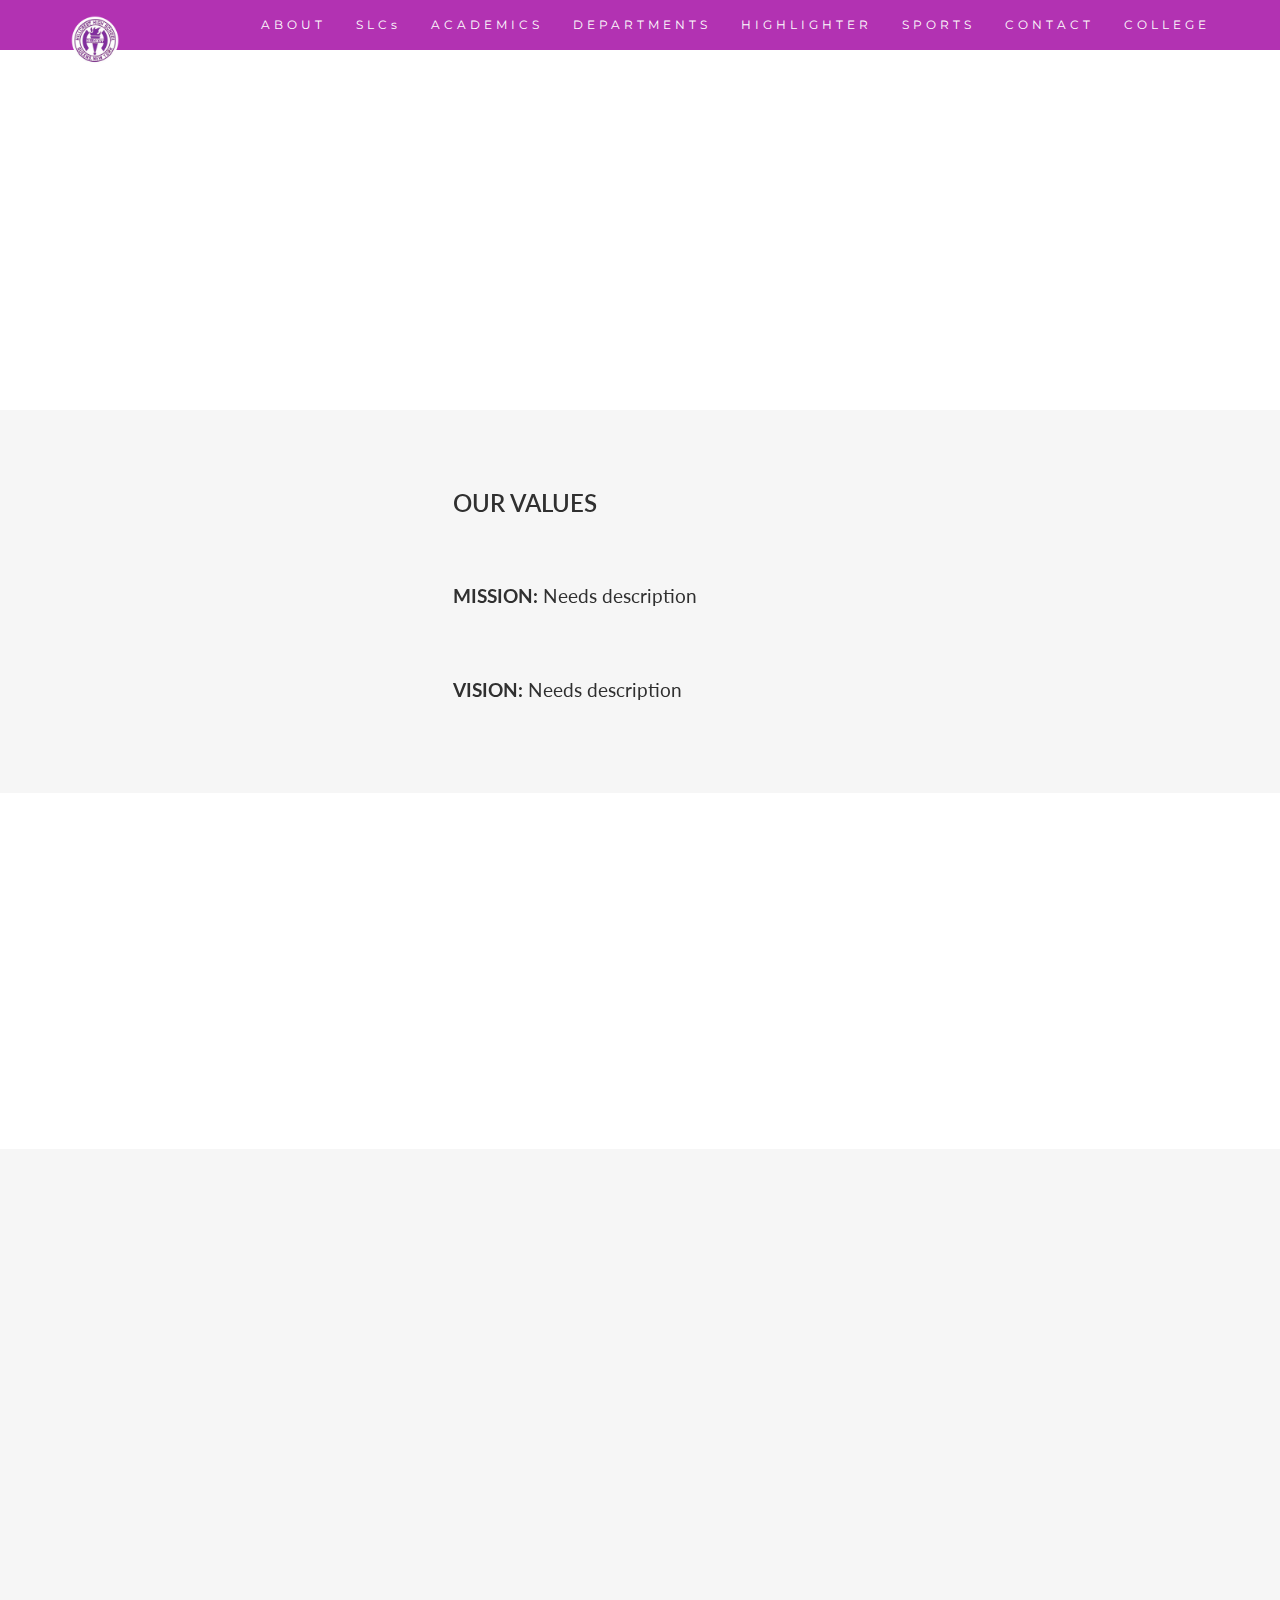
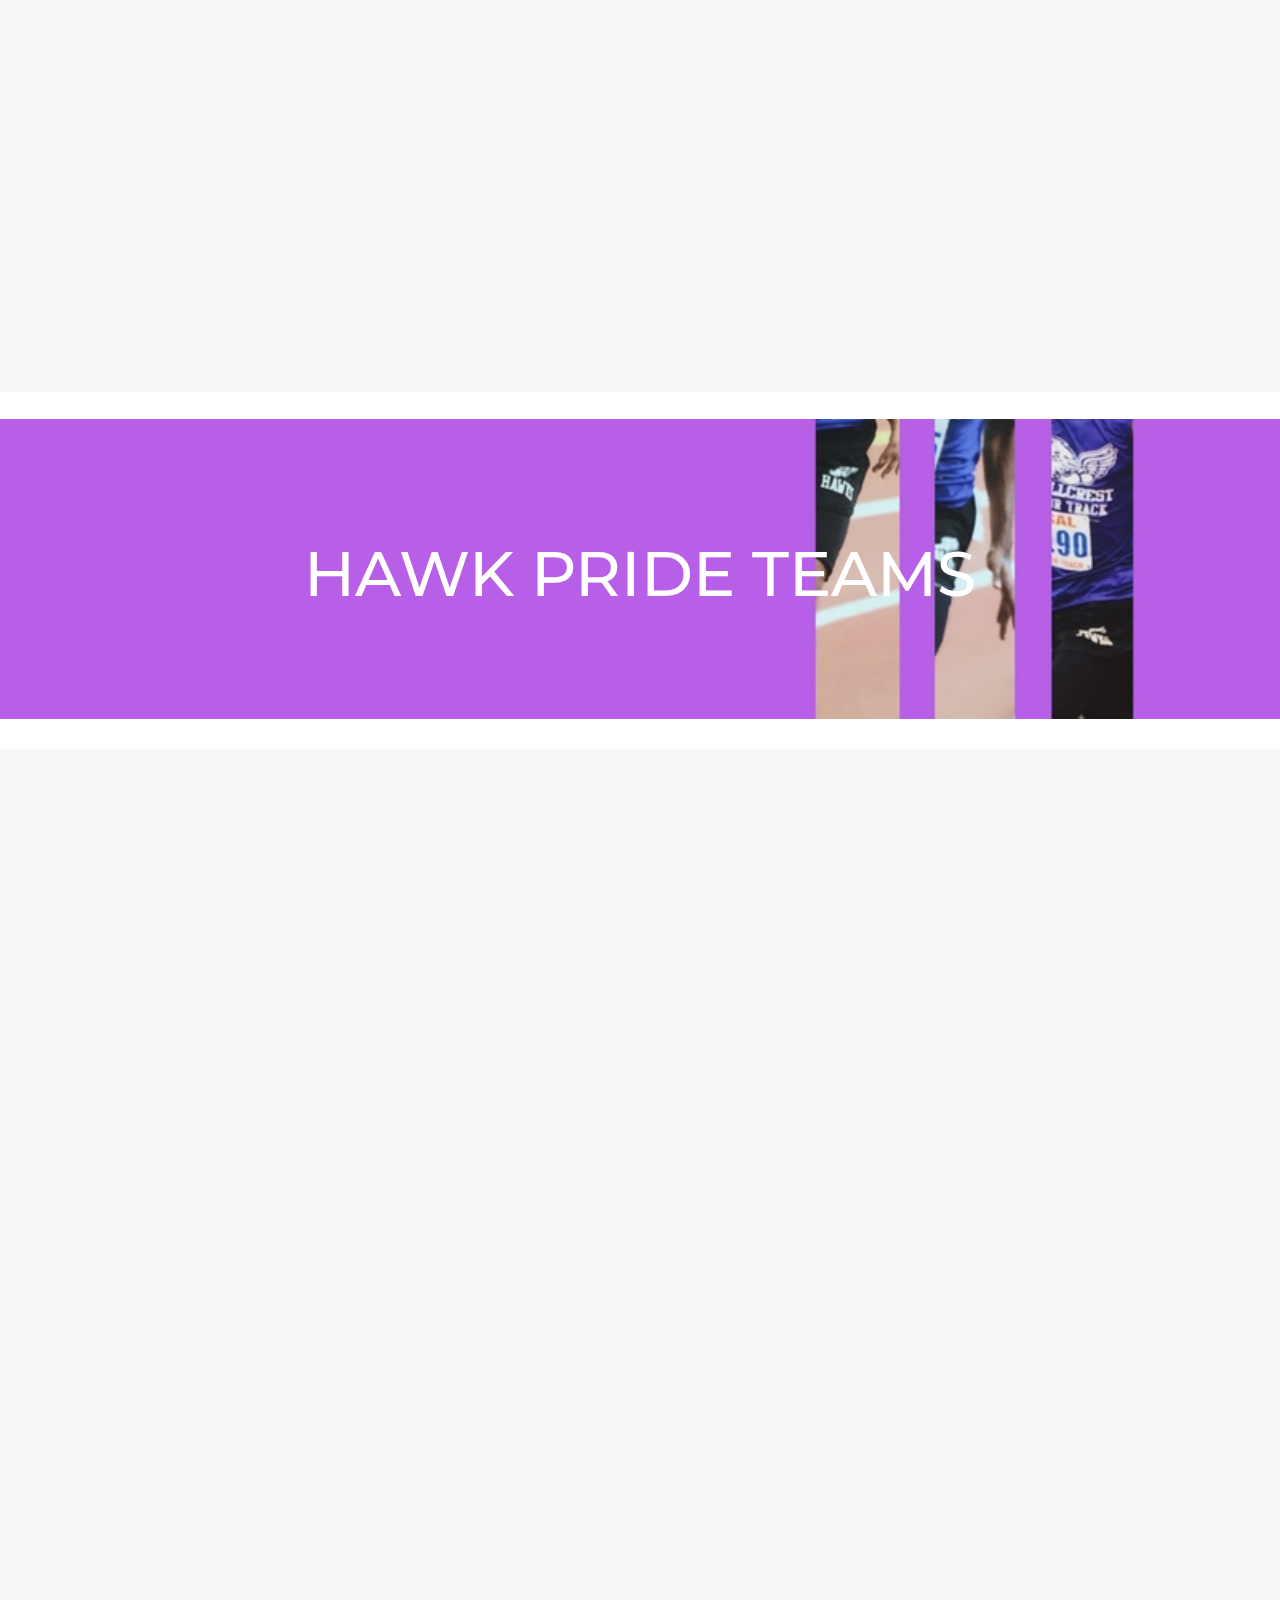
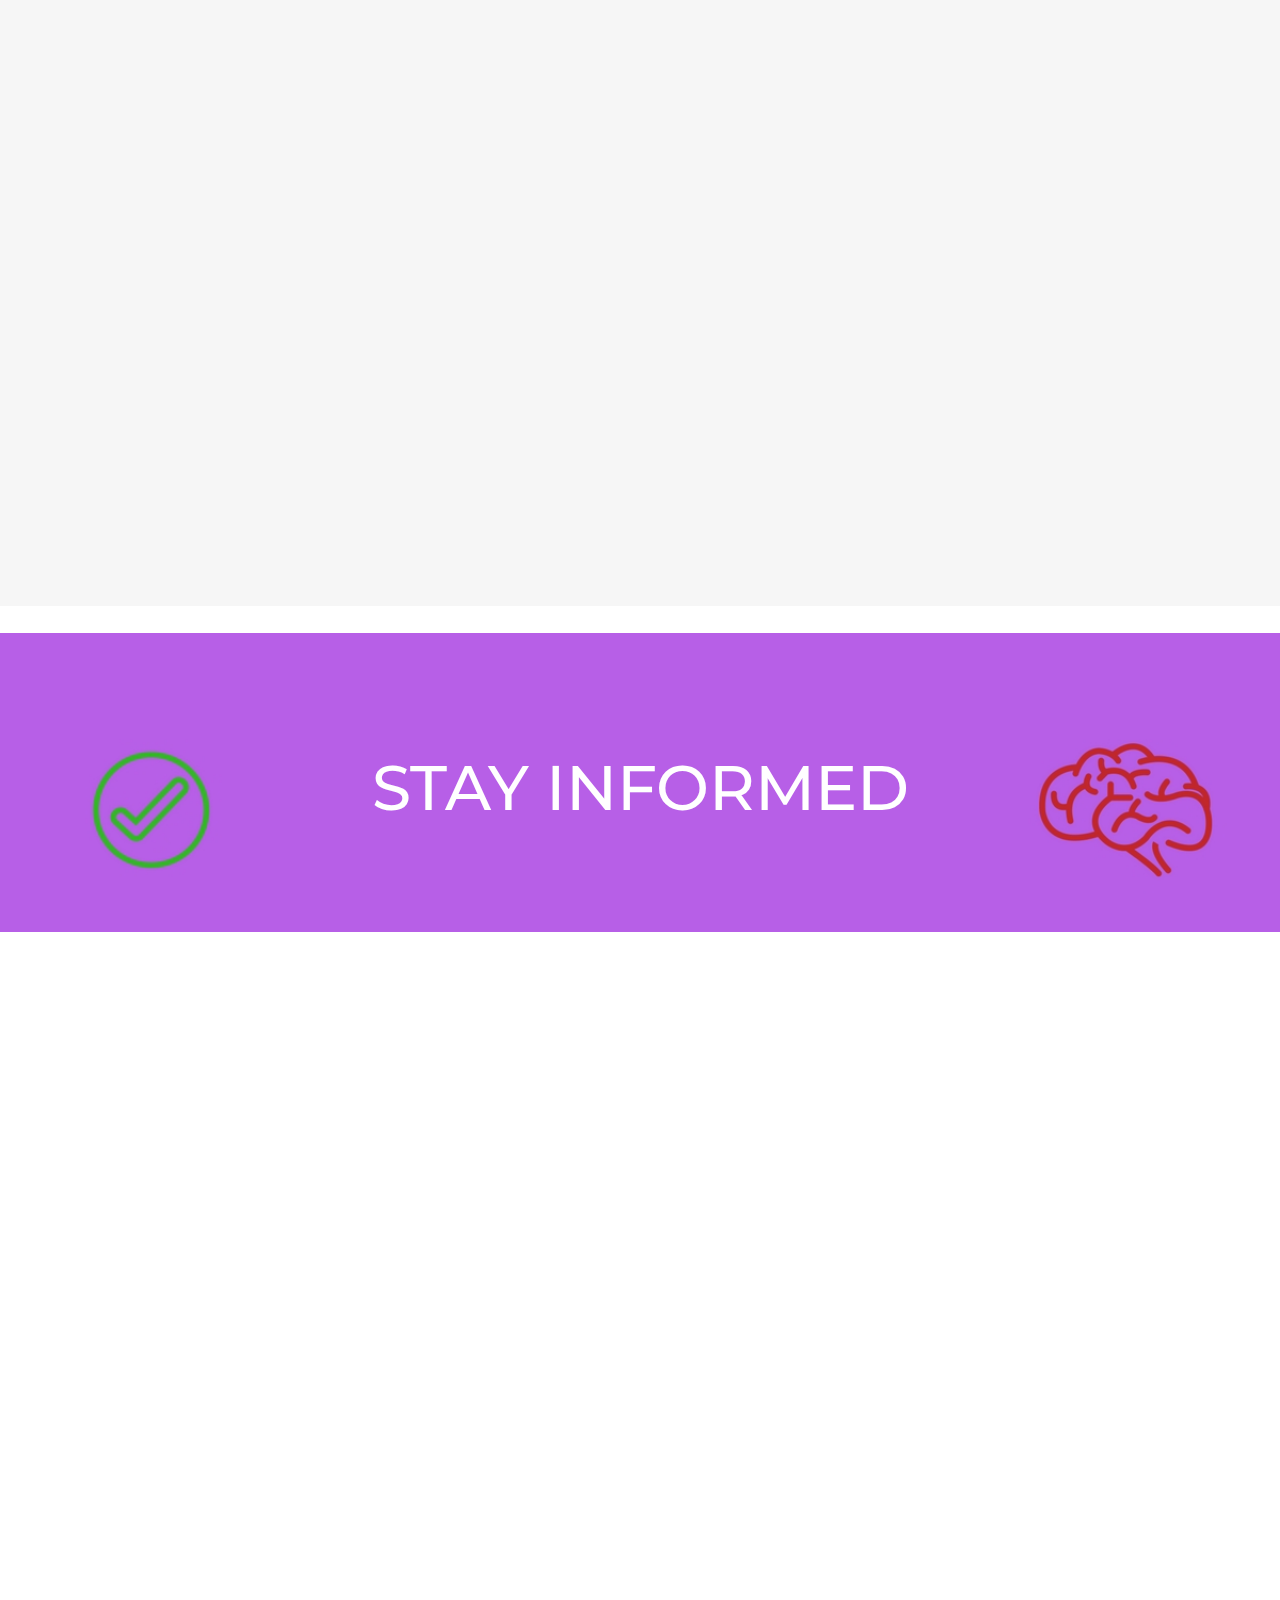
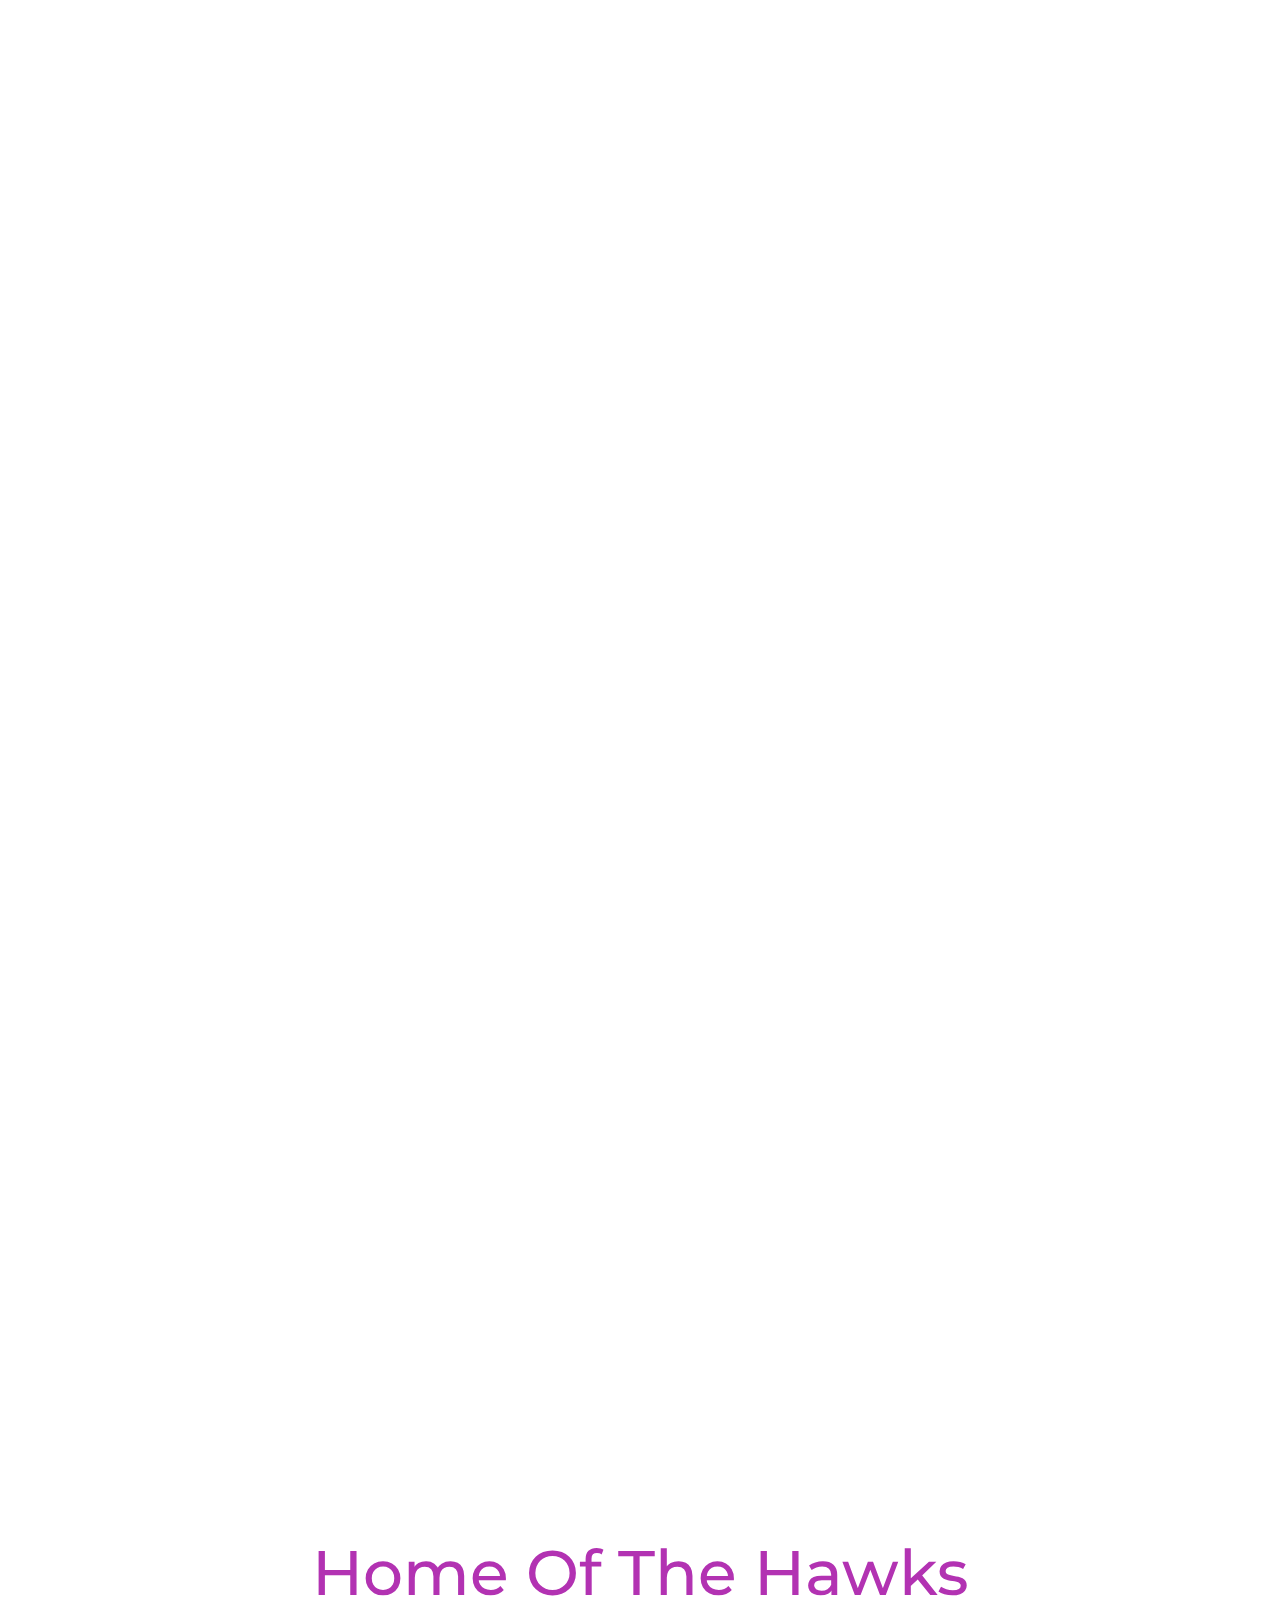
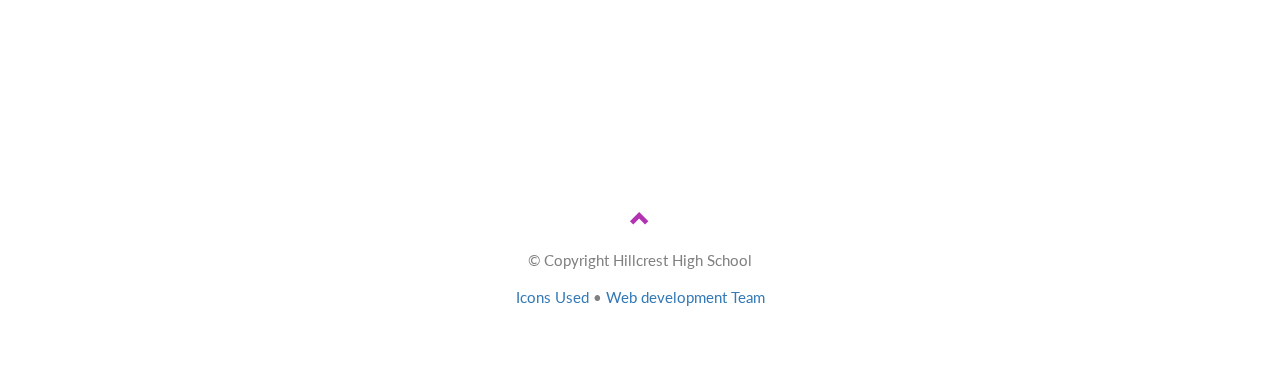
==== index.html @ 7f13dfae "Add files via upload" ====
<!DOCTYPE html>
<html lang="en">
<head>
<title>Home Page | Hillcrest High School</title>
  <meta charset="utf-8">
  <meta name="viewport" content="width=device-width, initial-scale=1">
<!-- favicon -->
  <link rel="icon" type="image/png" href="img/fav.ico">
<!-- end of favicon -->

<!-- Boostrap and font awesome -->
  <link rel="stylesheet" href="https://maxcdn.bootstrapcdn.com/bootstrap/3.3.7/css/bootstrap.min.css">
  <link rel="stylesheet" href="font-awesome-4.7.0/css/font-awesome.css"> 
  <link rel="stylesheet" href="font-awesome-4.7.0/css/font-awesome.min.css"><link href="https://fonts.googleapis.com/css?family=Montserrat" rel="stylesheet" type="text/css">
  <link href="https://fonts.googleapis.com/css?family=Lato" rel="stylesheet" type="text/css">
  <script src="https://ajax.googleapis.com/ajax/libs/jquery/3.2.0/jquery.min.js"></script>
  <script src="https://maxcdn.bootstrapcdn.com/bootstrap/3.3.7/js/bootstrap.min.js"></script>
<!-- end of Bootstrap and font awesome -->

<!-- link CSS and JQuery -->
<link rel="stylesheet" href="css/index.css"> 
<script src="js/index.json"></script>
<!-- end of CSS and JQuery -->
</head>

<body id="main" data-spy="scroll" data-target=".navbar" data-offset="60">
<!-- Navigation -->
<nav class="navbar navbar-default navbar-fixed-top">
  <div class="container">
    <div class="navbar-header">
      <button type="button" class="navbar-toggle" data-toggle="collapse" data-target="#myNavbar">
        <span class="icon-bar"></span>
        <span class="icon-bar"></span>
        <span class="icon-bar"></span>         </button>
      <a class="navbar-brand" href="main.html"><img src="img/fav.ico" width="50px" /></a>
    </div>
    <div class="collapse navbar-collapse" id="myNavbar">
      <ul class="nav navbar-nav navbar-right">
        <li><a href="about.html">ABOUT</a></li>
        <li><a href="slc.html">SLCs</a></li>
        <li><a href="academics.html">ACADEMICS</a></li>
        <li><a href="departments.html">DEPARTMENTS</a></li>
        <li><a href="highlighter.html">HIGHLIGHTER</a></li>
        <li><a href="sports.html">SPORTS</a></li>
        <li><a href="contact.html">CONTACT</a></li>
        <li><a href="college.html">COLLEGE</a></li>
     </ul>
    </div>
  </div>
</nav>
<!-- end of Navigation -->

<!-- Banner -->
<div id="title" class="text-center jumbotron2">
<ul class='slideshow jumbotron2'>
  <li>  
    <span></span>
  </li>
  <li>   
    <span></span>
  </li>
  <li>
  <span></span>   
  </li>
  <li>    
    <span></span>
  </li>
</ul>
   
</div>
<!-- end of Banner -->

<!-- Description -->
<div id="description" class="container-fluid bg-grey">
  <div class="row">
    <div class="col-sm-4">
      <a href="about.html"><img src="img/fav.ico" class="glyphicon glyphicon-globe logo slideanim" width="250px"/></a>
    </div>
    <div class="col-sm-8">
      <h2>Our Values</h2><br>
      <h4><strong>MISSION:</strong> Needs description</h4><br>
      <h4><strong>VISION:</strong> Needs description</h4>
    </div>
  </div>
</div><br>
<!-- end of Description -->

<!-- SLC -->

<div id="slcs" class="jumbotron text-center" style="background-image: url('http://kingofwallpapers.com/education-wallpaper/education-wallpaper-005.jpg');">
  <h1><a style="color: white;" href="slc.html">SLCs</a></h1>   
</div>
<div class="container-fluid text-center bg-grey">  
<br>
  <div class="row slideanim">
    <div class="col-sm-4">
      <a href="slc.html#biztek" style="color: black;"> <span class="glyphicon glyphicon-off logo-small"></span>
      <h4>BIZTEK</h4>
      <p>provides CTE certification in Virtual Enterprise as well as CAD/CAM Engineering and Computer Engineering/Cyber Security studies.</p></a>
    </div>
    <div class="col-sm-4">
      <a href="slc.html#pre-med" style="color: black;"><span class="glyphicon glyphicon-heart logo-small"></span>
      <h4>PRE-MED</h4>
      <p>provides STEM classes built on science research, exploration and internships; Medlab and Microbiology; Honors.</p></a>
    </div>
    <div class="col-sm-4">
      <a href="slc.html#public-service" style="color: black;"><span class="glyphicon glyphicon-lock logo-small"></span>
      <h4>PUBLIC SERVICE & LAW</h4>
      <p>includes a four-year Law sequence with Constitutional Studies, Forensics, and Criminal Justice.</p></a>
    </div>
  </div>
  <br><br>
  <div class="row slideanim">
    <div class="col-sm-4">
      <a href="slc.html#theatre" style="color: black;"><span class="glyphicon glyphicon-leaf logo-small"></span>
      <h4>THEATRE</h4>
      <p> offers thespians unique skills such as stagecraft, film making, and play writing all while providing the opportunity to perform in numerous productions.</p></a>
    </div>
    <div class="col-sm-4">
      <a href="slc.html#teachers" style="color: black;"><span class="glyphicon glyphicon-certificate logo-small"></span>
      <h4>TEACHERS OF TOMORROW</h4>
      <p>provides teaching training and places selected students in local schools through its TAS/PERC program.</p></a>
    </div>
    <div class="col-sm-4">
      <a href="slc.html#media-arts" style="color: black;"><span class="glyphicon glyphicon-music logo-small"></span>
      <h4 style="color:#303030;">MEDIA, ARTS & MUSIC</h4>
      <p>allows students to explore their media and writing, artistic, and musical talents in a variety of performance and publishing mediums.</p></a>
    </div>
</div>
<br><br>
<div class="row slideanim">
    <div class="col-sm-12">
      <a href="slc.html#global-citizens" style="color: black;"><span class="glyphicon glyphicon-globe logo-small"></span>
      <h4>GLOBAL CITIZENS</h4>
      <p> Needs Description.</p></a>
    </div>
   </div>
</div><br>
<!-- end of SLC -->

<!--SPORT TEAMS -->
<div id="sport teams" class="jumbotron text-center" style="background-image: url('img/bg/example.jpg');">
  <h1><a href="sports.html" style="color: white;">HAWK PRIDE TEAMS</a></h1>   
</div>
<div class="container-fluid text-center bg-grey">  
<br>
  <div class="row slideanim">
    <div class="col-sm-4">
      <a href="sports.html#track" style="color: black;"><img src="img/sports/running.png" width="100px"/>
      <h4>TRACK & FIELD</h4>
      <p>NEEDS DESCRIPTIONS</p></a>
    </div>
    <div class="col-sm-4">
      <a href="sports.html#wrestling" style="color: black;"><img src="img/sports/wrestling.png" width="100px"/>
      <h4>VARSITY WRESTLING</h4>
      <p>Needs Description.</p></a>
    </div>
    <div class="col-sm-4">
      <a href="sports.html#gym" style="color: black;"><img src="img/sports/gym.png" width="100px"/>
      <h4>VARSITY GYMNASTICS</h4>
      <p>Nees Description.</p></a>
    </div>
  </div>
  <br><br>
  <div class="row slideanim">
    <div class="col-sm-4">
      <a href="slc.html#basketball" style="color: black;"><img src="img/sports/basketball.png" width="100px"/>
      <h4>JUNIOR VARSITY/VARSITY <br> BASKETBALL</h4>
      <p> Needs Description.</p></a>
    </div>
    <div class="col-sm-4">
      <a href="slc.html#soccer" style="color: black;"><img src="img/sports/soccer.png" width="100px"/>
      <h4>VARSITY SOCCER</h4>
      <p>Needs Description.</p></a>
    </div>
    <div class="col-sm-4">
      <a href="sports.html#bowling" style="color: black;"><img src="img/sports/bowling.png" width="100px"/>
      <h4>VARSITY BOWLING</h4>
      <p>Needs Description.</p></a>
    </div>
  </div>
  <br><br>
  <div class="row slideanim">
    <div class="col-sm-4">
      <a href="sports.html#tennis" style="color: black;"><img src="img/sports/tennis.png" width="100px"/>
      <h4>VARSITY TENNIS</h4>
      <p> Needs Description.</p></a>
    </div>
    <div class="col-sm-4">
      <a href="sports.html#cross-country" style="color: black;"><img src="img/sports/running.png" width="100px"/>
      <h4>CROSS COUNTRY</h4>
      <p>Needs Description.</p></a>
    </div>
    <div class="col-sm-4">
      <a href="sports.html#handball" style="color: black;"><img src="img/sports/handball.png" width="100px"/>
      <h4>VARSITY HANDBALL</h4>
      <p>Needs Description.</p>
    </div>
  </div>
    <br><br>
  <div class="row slideanim">
   
    <div class="col-sm-4">
      <a href="sports.html#volleyball" style="color: black;"><img src="img/sports/volleyball.png" width="100px"/>
      <h4>JUNIOR VARSITY/VARSITY <br> VOLLEYBALL</h4>
      <p>Needs Description.</p></a>
    </div>
    <div class="col-sm-4">
      <a href="sports.html#baseball" style="color: black;"><img src="img/sports/baseball.png" width="100px"/>
      <h4>VARSITY BASEBALL</h4>
      <p>Needs Description.</p></a>
    </div>
    <div class="col-sm-4">
      <a href="sports.html#softball" style="color: black;"><img src="img/sports/baseball.png" width="100px"/>
      <h4>VARSITY SOFTBALL</h4>
      <p>Needs Description.</p></a>
    </div>
  </div>     
<br><br>
  <div class="row slideanim">
   
    <div class="col-sm-6">
      <a href="sports.html#volleyball" style="color: black;"><img src="img/sports/cricket.png" width="100px"/>
      <h4>JUNIOR VARSITY/VARSITY <br> VOLLEYBALL</h4>
      <p>Needs Description.</p></a>
    </div> 
    <div class="col-sm-6">
      <a href="sports.html#golf" style="color: black;"><img src="img/sports/golf.png" width="100px"/>
      <h4>VARSITY GOLF</h4>
      <p>Needs Description.</p></a> 
    </div>       
   
  </div>
</div><br>
<!-- end of SPORT TEAMS -->

<!--Stay Informed -->
<div id="stay informed" class="jumbotron text-center" style="background-image: url('img/bg/example2.jpg');">
  <h1>STAY INFORMED</h1>   
</div>
<div class="container-fluid text-center" >  
  <div class="row text-center slideanim">
    <div class="col-sm-4">
      <div class="thumbnail">
         <img src="https://pupilpath.skedula.com/img/mobile/pupilpath.png" alt="pupilpath" width="400px" height="300px">
        <p><strong>PupilPath</strong></p>
        <p>Follow your child's academic progress and much more using <strong>PupilPath</strong>. Register before using <strong>PupilPath</strong>. To register, you must have the following information:
<br>
           · Your child’s School Name
<br>
           · Your child’s ID number
<br>
           · Your child’s Date of Birth
<br>
           · Your Pupil Path Registration Code 
<br>
           It can all be obtained from the school.</p>
<hr>
        <a href="https://pupilpath.skedula.com"target="about_blank">Click Here</a>
      </div>
    </div>
    <div class="col-sm-4">
      <div class="thumbnail">
        <img src="https://sites.google.com/a/brittonkill.k12.ny.us/english/_/rsrc/1415211539578/castle-learning/castle%20learning%20smaller.png" alt="castle-learning" width="400" height="300">
        <p><strong>Castle Learning</strong></p>
        <p>Your child may be assigned homework(s)/test(s)/quiz(s) through this service. He/She will be registered into this service in school.</p>
        <hr>
        <a href="http://www.castlelearning.com/">Click Here</a>
      </div>
    </div>
    <div class="col-sm-4">
      <div class="thumbnail">
        <br>
        <img src="https://img.clipartfest.com/9de75e8e7af25cc230f8a8de76cc4f6e_english-language-clipart-english-textbook-clipart_941-874.png" width="400" height="400">        
        <p><strong>Textbooks</strong></p>       
        <hr>
         <a href="academics.html#textbooks">Learn More</a>
      </div>
    </div>
  </div> 
 

  <div class="row text-center slideanim">
    <div class="col-sm-4">

      <div class="thumbnail"> 

        <img src="img/pages/main/bell.png" data-toggle="modal" data-target="#1Modal">
                     <!-- Modal -->
       <div id="1Modal" class="modal slideanim" role="dialog">
         <div class="modal-dialog">
            <!-- Modal content-->
          <div class="modal-content">
            <div class="modal-header">
              <button type="button" class="close" data-dismiss="modal">&times;</button>
                        
            </div>
            <div class="modal-body text-center">
                <img src="img/pages/main/bell-lg.png" >
                <br><br>
                <button type="button" class="btn btn-default" data-dismiss="modal">Close</button>
            </div>
            <hr>
          </div>
         </div>
        </div> 
        <p><strong>Bell Schedule</strong></p>
        <p>Click image to exapand schedule.</p>

      </div>
    </div>
    <div class="col-sm-4">
      <div class="thumbnail">
        <img src="https://echalk-slate-prod.s3.amazonaws.com/private/schools/3322/site/settings/6b91c70d-0782-4bc8-9102-ebdc25d278aa?AWSAccessKeyId=AKIAJSZKIBPXGFLSZTYQ&Expires=1793990044&response-content-disposition=attachment%3Bfilename%3D%22hillcrest_logo.png%22&response-content-type=image%2Fpng&Signature=MDdnNHkXcAQa%2B19L0lfJs9zx7qk%3D" width="400" height="300">
        <p><strong>Hillcrest College Office</strong></p>
        <p>The Portal To Your Future!</p>
        <hr>
        <a href="https://sites.google.com/site/hillcrestcollegeoffice/home" target="about_blank">Click Here</a>
      </div>
    </div>
    <div class="col-sm-4">
      <div class="thumbnail">
      <img src="img/pages/main/calendar.png" data-toggle="modal" data-target="#calendarModal">
      <p><strong>Calendar</strong></p>
      <p>Check for recent updates.<br>Click image to see updates.</p>
            <!-- Modal -->
       <div id="calendarModal" class="modal slideanim" role="dialog">
         <div class="modal-dialog">
            <!-- Modal content-->
          <div class="modal-content">
            <div class="modal-header">
              <button type="button" class="close" data-dismiss="modal">&times;</button>
                        
            </div>
            <div class="modal-body text-center">
                <iframe src="https://calendar.google.com/calendar/htmlembed?src=%23contacts%40group.v.calendar.google.com&ctz=America/New_York" style="border: 0" width="300" height="660" frameborder="0" scrolling="no"></iframe>    
                <br><br>
                <button type="button" class="btn btn-default" data-dismiss="modal">Close</button>
            </div>
            <hr>
          </div>
         </div>
        </div>     
      </div>
    </div>
  </div>
</div> <br>
<!-- end of Stay Informed --> 

<!-- Highlights -->
<div class="bg"></div>
<div id="highlights" class="jumbotron text-center" style="background-image: url('https://wallpaperscraft.com/image/highlights_circles_background_dark_66013_1920x1080.jpg');">
  <h1>SOME HIGHLIGHTS</h1>   
</div>
<div id="highlights" class="container-fluid">  
  <div class="row slideanim">
    <div class="col-sm-4 col-xs-12">
      <div class="panel panel-default text-center">
        <div class="panel-heading">
          <h1>"...PIX11 Fuel My School Contest!"</h1>
        </div>
        <div class="panel-body">
          <iframe width="230" height="315" src="https://www.youtube.com/embed/_w2q1ghdZG4" frameborder="0" allowfullscreen></iframe>    
        </div>
        <div class="panel-footer">
          
          <p>"JAMAICA, Queens — Hillcrest High School has definitely earned $5,000 from the PIX11 Fuel My School Contest! On Friday, our Kori Chambers delivered some great news to 3,000 high school students in Queens." - PIX11</p>
          <hr>
          <a href="http://pix11.com/2016/04/01/hillcrest-high-school-in-queens-wins-5000-for-fuel-my-school-contest/" target="about_blank">View More</a>
        </div>
      </div>      
    </div>     
    <div class="col-sm-4 col-xs-12">
      <div class="panel panel-default text-center">
        <div class="panel-heading">
          <h1>"...student filmmaker fights Islamophopia"</h1>
        </div>
    <div class="panel-body">
          <img src="http://bloximages.chicago2.vip.townnews.com/qchron.com/content/tncms/assets/v3/editorial/5/4a/54a237f2-162b-11e7-b1e4-1f1404f7fbef/58de7dbc55e5f.image.jpg?resize=300%2C353" width="230px" data-toggle="modal" data-target="#3Modal"/>
          <p>PHOTO BY BOB HARRIS</p>

             <!-- Modal -->
       <div id="3Modal" class="modal slideanim" role="dialog">
         <div class="modal-dialog">
            <!-- Modal content-->
          <div class="modal-content">
            <div class="modal-header">
              <button type="button" class="close" data-dismiss="modal">&times;</button> 
              <h2>Sabab AI Din</h2>              
            </div>
            <div class="modal-body text-center">
                <img src="http://bloximages.chicago2.vip.townnews.com/qchron.com/content/tncms/assets/v3/editorial/5/4a/54a237f2-162b-11e7-b1e4-1f1404f7fbef/58de7dbc55e5f.image.jpg?resize=300%2C353" width="400">
                <br><br>
                <button type="button" class="btn btn-default" data-dismiss="modal">Close</button>
            </div>
            <hr>
          </div>
         </div>
        </div>           
     </div>
        <div class="panel-footer">
          
          <p>"Mr Schulte feels that this film helps in the fight against lslamophobia." - QCHRON</p>
          <hr>
          <a href="http://www.qchron.com/editions/eastern/hillcrest-high-school-student-filmmaker-fights-islamophopia/article_8aebde54-162a-11e7-b8ca-6f9202730a05.html" target="about_blank">Read More</a>
          
        </div>
      </div>      
    </div>       
    <div class="col-sm-4 col-xs-12">
      <div class="panel panel-default text-center">
        <div class="panel-heading">
          <h1>"What's happening at Hillcrest High School?"</h1>
        </div>
        <div class="panel-body">
          <img src="http://bloximages.chicago2.vip.townnews.com/qchron.com/content/tncms/assets/v3/editorial/2/43/2438cff4-1618-11e6-9c97-174e2ce3e49e/5730de7995b0f.image.jpg?resize=300%2C243" width="230px" data-toggle="modal" data-target="#4Modal"/>
                  <!-- Modal -->
       <div id="4Modal" class="modal slideanim" role="dialog">
         <div class="modal-dialog">
            <!-- Modal content-->
          <div class="modal-content">
            <div class="modal-header">
              <button type="button" class="close" data-dismiss="modal">&times;</button> 
              <h2>"What's happening at Hillcrest High School?"</h2>              
            </div>
            <div class="modal-body text-center">
                <img src="http://bloximages.chicago2.vip.townnews.com/qchron.com/content/tncms/assets/v3/editorial/2/43/2438cff4-1618-11e6-9c97-174e2ce3e49e/5730de7995b0f.image.jpg?resize=300%2C243" width="400">
                <br><br>
                <button type="button" class="btn btn-default" data-dismiss="modal">Close</button>
            </div>
            <hr>
          </div>
         </div>
        </div> 
          
        </div>
        <div class="panel-footer">
          
          <p>"Dawa Sangmo, a member of the Pre-Med Small Learning Community, one of nine into which Hillcrest High School has been divided into, has been named the Valedictorian for the Class of 2016." - QCHRON</p>
          <hr>
          <a href="http://www.qchron.com/editions/eastern/what-s-happening-at-hillcrest-high-school/article_51e1c3ee-1617-11e6-94dc-8709f01d4166.html" target="about_blank">Read More</a>
          
        </div>
      </div>      
    </div>    
  </div>    
</div>
<!-- end of Stay Informed -->

<!-- Banner -->
<div id="end banner" class="jumbotron text-center">
  <h1 style="background-color: white; border-radius: 10px;"><a href="sports.html" style="color: #b232b2;"><a href="sports.html" style="color: #b232b2;">Home Of The Hawks</a></h1>   
</div>  
<!-- end of Banner -->

<!-- footer -->
<footer class="container-fluid text-center">
<a href="#main" title="To Top"><span class="glyphicon glyphicon-chevron-up"></span></a>
  <p>&copy; Copyright Hillcrest High School</p>   
  <a href="icons.html">Icons Used</a> &#8226; <a href="team.html">Web development Team</a>
</footer>
<!-- end of footer -->

</body>
</html>
---- css/index.css ----
body {
      font: 400 15px Lato, sans-serif;
      line-height: 1.8;
      color: #818181;
  } 
  h2 {
      font-size: 24px;
      text-transform: uppercase;
      color: #303030;
      font-weight: 600;
      margin-bottom: 30px;
  }
  h4 {
      font-size: 19px;
      line-height: 1.375em;
      color: #303030;
      font-weight: 400;
      margin-bottom: 30px;
  } 
  .bg {
      background: url('https://i1.wp.com/thenypost.files.wordpress.com/2016/07/hillcest.jpg?quality=90&strip=all&ssl=1') no-repeat center center;
      position: fixed;
      width: 100%;
      height: 52.5%; /*same height as jumbotron */
      top:0;
      left:0;
      z-index: -1;
      background-size:cover;
      background-repeat: no-repeat;
      background-position-x: center;
      background-position-y: center;
  }  
  .jumbotron{
      background-color:transparent;
      color: white;      
      padding: 100px 25px;
      font-family: Montserrat, sans-serif;
      background-size:cover;
      background-repeat: no-repeat;
      background-position-x: center;
      background-position-y: center;      
  } 
  .jumbotron2{
    color: #fff;
    padding: 100px 25px;
  }   
  .jumbotron3{
    padding:20px; 
    border-radius: 10px; 
    font-size: 20px; 
    color: white;
    background-size:cover;
    background-repeat: no-repeat;
    background-position-x: center;
    background-position-y: center;
  }
  .container-fluid {
      padding: 60px 50px;
  }
  .bg-grey {
      background-color: #f6f6f6;
  }
  .logo-small {
      color:rgb(178,50,178);
      font-size: 50px;
  }
  .logo {
      color: rgb(0,0,0);
      font-size: 200px;
  }
  .thumbnail {
      padding: 0 0 15px 0;
      border: none;
      border-radius: 0;
  }
  .thumbnail img {
      width: 40%;
      height: 40%;
      margin-bottom: 10px;      
  }
  div.circle-avatar{
    /* make it responsive */
    max-width: 100%;
    width:100%;
    height:auto;
    display:block;
    /* div height to be the same as width*/
    padding-top:100%;
    
    /* make it a cirkle */
    border-radius:50%;
    
    /* Centering on image`s center*/
    background-position-y: center;
    background-position-x: center;
    background-repeat: no-repeat;
    
    /* it makes the clue thing, takes smaller dimention to fill div */
    background-size: cover;

    /* it is optional, for making this div centered in parent*/
    margin: 0 auto;
    top: 0;
    left: 0;
    right: 0;
    bottom: 0;
    }
  .carousel-control.right, .carousel-control.left {
      background-image: none;
      color:rgb(178,50,178);
  }
  .carousel-indicators li {
      border-color:rgb(178,50,178);
  }
  .carousel-indicators li.active {
      background-color:rgb(178,50,178);
  }
  .item h4 {
      font-size: 19px;
      line-height: 1.375em;
      font-weight: 400;
      font-style: italic;
      margin: 70px 0;
  }
  .item span {
      font-style: normal;
  }
  .panel {
      border: 1px solid rgb(178,50,178); 
      border-radius:0 !important;
      transition: box-shadow 0.5s;
    }
      

  .panel:hover {
      box-shadow: 5px 0px 40px rgba(0,0,0, .2);
  }
  .panel-footer .btn:hover {
      border: 1px solid #f4511e;
      background-color: #fff !important;
      color: #f4511e;
  }
  .panel-heading {
      color: #fff !important;
      background-color: #b232b2 !important;
      padding: 25px;
      border-bottom: 1px solid transparent;
      border-top-left-radius: 0px;
      border-top-right-radius: 0px;
      border-bottom-left-radius: 0px;
      border-bottom-right-radius: 0px;
  }
  .panel-footer {
      background-color: white !important;
  }
  .panel-footer h3 {
      font-size: 32px;
  }
  .panel-footer h4 {
      color: #aaa;
      font-size: 14px;
  }
  .panel-footer .btn {
      margin: 15px 0;
      background-color:#b232b2;
      color: #fff;
  }
  .navbar {
      margin-bottom: 0;
      background-color:#b232b2;
      z-index: 1000;
      border: 0;
      font-size: 12px !important;
      line-height: 1.42857143 !important;
      letter-spacing: 4px;
      border-radius: 0;
      font-family: Montserrat, sans-serif;
  }
  .navbar li a, .navbar .navbar-brand {
      color: #fff !important;
  }
 
  .navbar-nav li a:hover, .navbar-nav li.active a {
      color:rgb(178,50,178) !important;
      background-color: #fff !important;
      font-size: 20px;
  } 
  .navbar-default .navbar-toggle {
      border-color: transparent;
      color: #fff !important;
  }
  footer .glyphicon {
      font-size: 20px;
      margin-bottom: 20px;
      color: rgb(178,50,178);
  }
  .slideanim {visibility:hidden;}
  .slide {
      animation-name: slide;
      -webkit-animation-name: slide;
      animation-duration: 1s;
      -webkit-animation-duration: 1s;
      visibility: visible;
  }
  @keyframes slide {
    0% {
      opacity: 0;
      transform: translateY(70%);
    } 
    100% {
      opacity: 1;
      transform: translateY(0%);
    }
  }
  @-webkit-keyframes slide {
    0% {
      opacity: 0;
      -webkit-transform: translateY(70%);
    } 
    100% {
      opacity: 1;
      -webkit-transform: translateY(0%);
    }
  }
  @media screen and (max-width: 768px) {
    .col-sm-4 {
      text-align: center;
      margin: 25px 0;
    }
    .btn-lg {
        width: 100%;
        margin-bottom: 35px;
    }
  }
  @media screen and (max-width: 480px) {
    .logo {
        font-size: 150px;
    }
  }
.slideshow {
  list-style: none;
  z-index: 1;
}
.slideshow li span {
  width: 100%;
  height: 100%;
  position: absolute;
  top: 0px;
  left: 0px;
  color: transparent;
  background-size: cover;
  background-position: 50% 50%;
  background-repeat: none;
  opacity: 0;
  z-index: 0;
  -webkit-backface-visibility: hidden;
  backface-visibility: hidden;
  -webkit-animation: imageAnimation 24s linear infinite 0s;
  -moz-animation: imageAnimation 24s linear infinite 0s;
  animation: imageAnimation 24s linear infinite 0s;
}
.slideshow li h3 {
  position: absolute;
  text-align: center;
  z-index: 2;
  bottom: 150px;
  left: 0;
  right: 0;
  opacity: 0;
  font-size: 4.0625em;
  font-family: 'Josefin Sans', sans-serif;
  text-transform: uppercase;
  color: #fff;
  -webkit-animation: titleAnimation 24s linear 1 0s;
  -moz-animation: titleAnimation 24s linear 1 0s;
  animation: titleAnimation 24s linear 1 0s;
}
@media only screen and (min-width: 768px) {
  .slideshow li h3 {
    bottom: 30px;
    font-size: 8.125em;
  }
}
@media only screen and (min-width: 1024px) {
  .slideshow li h3 {
    font-size: 10.9375em;
  }
}

.slideshow li:nth-child(1) span {
  background-image: url(https://i1.wp.com/thenypost.files.wordpress.com/2016/07/hillcest.jpg?quality=90&strip=all&ssl=1);
  height: 350px; 
}

.slideshow li:nth-child(2) span {
  background-image: url(https://lh3.googleusercontent.com/-IihK4-gtTWI/TqnRpL47EbI/AAAAAAAAN_o/h5mg81sihnYL8dRU_jGD-MVLABVKK21vgCHM/s540/P1030848.JPG);
  -webkit-animation-delay: 7s;
  -moz-animation-delay: 7s;
  animation-delay: 7s;
  height: 350px;
}

.slideshow li:nth-child(3) span {
  background-image: url(http://www.newvisions.org/page/-/production/cms-uploads/school-photos/HILLCREST%20HS%203%20copy.jpg/@mx_680@my_404);
  -webkit-animation-delay: 14s;
  -moz-animation-delay: 14s;
  animation-delay: 14s;
  height: 350px;
}

.slideshow li:nth-child(4) span {
  background-image: url(https://lh3.googleusercontent.com/-yXdd01mjEpI/Tqms323ApLI/AAAAAAAAN0w/CllgAWFFmHA3cIhI_gnlYbpcGMyeL110gCHM/s540/P1030762.JPG);
  -webkit-animation-delay: 18s;
  -moz-animation-delay: 18s;
  animation-delay: 18s;
  height: 350px;
}

@-webkit-keyframes imageAnimation {
  0% {
    opacity: 0;
    -webkit-animation-timing-function: ease-in;
  }
  12.5% {
    opacity: 1;
    -webkit-animation-timing-function: ease-out;
  }
  25% {
    opacity: 1;
  }
  37.5% {
    opacity: 0;
  }
  100% {
    opacity: 0;
  }
}
@-moz-keyframes imageAnimation {
  0% {
    opacity: 0;
    -moz-animation-timing-function: ease-in;
  }
  12.5% {
    opacity: 1;
    -moz-animation-timing-function: ease-out;
  }
  25% {
    opacity: 1;
  }
  37.5% {
    opacity: 0;
  }
  100% {
    opacity: 0;
  }
}
@keyframes imageAnimation {
  0% {
    opacity: 0;
    -webkit-animation-timing-function: ease-in;
    -moz-animation-timing-function: ease-in;
    animation-timing-function: ease-in;
  }
  12.5% {
    opacity: 1;
    -webkit-animation-timing-function: ease-out;
    -moz-animation-timing-function: ease-out;
    animation-timing-function: ease-out;
  }
  25% {
    opacity: 1;
  }
  37.5% {
    opacity: 0;
  }
  100% {
    opacity: 0;
  }
}
@-webkit-keyframes titleAnimation {
  0% {
    opacity: 0;
  }
  12.5% {
    opacity: 1;
  }
  25% {
    opacity: 1;
  }
  37.5% {
    opacity: 0;
  }
  100% {
    opacity: 0;
  }
}
@-moz-keyframes titleAnimation {
  0% {
    opacity: 0;
  }
  12.5% {
    opacity: 1;
  }
  25% {
    opacity: 1;
  }
  37.5% {
    opacity: 0;
  }
  100% {
    opacity: 0;
  }
}
@keyframes titleAnimation {
  0% {
    opacity: 0;
  }
  12.5% {
    opacity: 1;
  }
  25% {
    opacity: 1;
  }
  37.5% {
    opacity: 0;
  }
  100% {
    opacity: 0;
  }
}
.no-cssanimations .slideshow li span {
  opacity: 1;
}
header {
  height: 200px;
  line-height: 200px;
  text-align: center;
  background: #303e49;
}
header h1 {
  color: white;
  font-size: 18px;
  font-size: 1.125rem;
}
@media only screen and (min-width: 1170px) {
  header {
    height: 300px;
    line-height: 300px;
  }
  header h1 {
    font-size: 24px;
    font-size: 1.5rem;
  }
}
/*Timeline*/
#cd-timeline {
  position: relative;
  padding: 2em 0;
  margin-top: 2em;
  margin-bottom: 2em;
}
#cd-timeline::before {
  /* this is the vertical line */
  content: '';
  position: absolute;
  top: 0;
  left: 18px;
  height: 100%;
  width: 4px;
  background: #d7e4ed;
}
@media only screen and (min-width: 1170px) {
  #cd-timeline {
    margin-top: 3em;
    margin-bottom: 3em;
  }
  #cd-timeline::before {
    left: 50%;
    margin-left: -2px;
  }
}

.cd-timeline-block {
  position: relative;
  margin: 2em 0;
}
.cd-timeline-block:after {
  content: "";
  display: table;
  clear: both;
}
.cd-timeline-block:first-child {
  margin-top: 0;
}
.cd-timeline-block:last-child {
  margin-bottom: 0;
}
@media only screen and (min-width: 1170px) {
  .cd-timeline-block {
    margin: 4em 0;
  }
  .cd-timeline-block:first-child {
    margin-top: 0;
  }
  .cd-timeline-block:last-child {
    margin-bottom: 0;
  }
}

.cd-timeline-img {
  position: absolute;
  top: 0;
  left: 0;
  width: 40px;
  height: 40px;
  border-radius: 50%;
  box-shadow: 0 0 0 4px white, inset 0 2px 0 rgba(0, 0, 0, 0.08), 0 3px 0 4px rgba(0, 0, 0, 0.05);
}
.cd-timeline-img img {
  display: block;
  width: 24px;
  height: 24px;
  position: relative;
  left: 50%;
  top: 50%;
  margin-left: -12px;
  margin-top: -12px;
}
.cd-timeline-img.cd-picture {
  background: #75ce66;
}
.cd-timeline-img.cd-movie {
  background: #c03b44;
}
.cd-timeline-img.cd-location {
  background: #f0ca45;
}
@media only screen and (min-width: 1170px) {
  .cd-timeline-img {
    width: 60px;
    height: 60px;
    left: 50%;
    margin-left: -30px;
    /* Force Hardware Acceleration in WebKit */
    -webkit-transform: translateZ(0);
    -webkit-backface-visibility: hidden;
  }
  .cssanimations .cd-timeline-img.is-hidden {
    visibility: hidden;
  }
  .cssanimations .cd-timeline-img.bounce-in {
    visibility: visible;
    -webkit-animation: cd-bounce-1 0.6s;
    -moz-animation: cd-bounce-1 0.6s;
    animation: cd-bounce-1 0.6s;
  }
}

@-webkit-keyframes cd-bounce-1 {
  0% {
    opacity: 0;
    -webkit-transform: scale(0.5);
  }

  60% {
    opacity: 1;
    -webkit-transform: scale(1.2);
  }

  100% {
    -webkit-transform: scale(1);
  }
}
@-moz-keyframes cd-bounce-1 {
  0% {
    opacity: 0;
    -moz-transform: scale(0.5);
  }

  60% {
    opacity: 1;
    -moz-transform: scale(1.2);
  }

  100% {
    -moz-transform: scale(1);
  }
}
@keyframes cd-bounce-1 {
  0% {
    opacity: 0;
    -webkit-transform: scale(0.5);
    -moz-transform: scale(0.5);
    -ms-transform: scale(0.5);
    -o-transform: scale(0.5);
    transform: scale(0.5);
  }

  60% {
    opacity: 1;
    -webkit-transform: scale(1.2);
    -moz-transform: scale(1.2);
    -ms-transform: scale(1.2);
    -o-transform: scale(1.2);
    transform: scale(1.2);
  }

  100% {
    -webkit-transform: scale(1);
    -moz-transform: scale(1);
    -ms-transform: scale(1);
    -o-transform: scale(1);
    transform: scale(1);
  }
}
.cd-timeline-content {
  position: relative;
  margin-left: 60px;
  background: white;
  border-radius: 0.25em;
  padding: 1em;
  box-shadow: 0 3px 0 #d7e4ed;
}
.cd-timeline-content:after {
  content: "";
  display: table;
  clear: both;
}
.cd-timeline-content h2 {
  color: #303e49;
}
.cd-timeline-content p, .cd-timeline-content .cd-read-more, .cd-timeline-content .cd-date {
  font-size: 13px;
  font-size: 0.8125rem;
}
.cd-timeline-content .cd-read-more, .cd-timeline-content .cd-date {
  display: inline-block;
}
.cd-timeline-content p {
  margin: 1em 0;
  line-height: 1.6;
}
.cd-timeline-content .cd-read-more {
  float: right;
  padding: .8em 1em;
  background: #acb7c0;
  color: white;
  border-radius: 0.25em;
}
.no-touch .cd-timeline-content .cd-read-more:hover {
  background-color: #bac4cb;
}
.cd-timeline-content .cd-date {
  float: left;
  padding: .8em 0;
  opacity: .7;
}
.cd-timeline-content::before {
  content: '';
  position: absolute;
  top: 16px;
  right: 100%;
  height: 0;
  width: 0;
  border: 7px solid transparent;
  border-right: 7px solid white;
}
@media only screen and (min-width: 768px) {
  .cd-timeline-content h2 {
    font-size: 20px;
    font-size: 1.25rem;
  }
  .cd-timeline-content p {
    font-size: 16px;
    font-size: 1rem;
  }
  .cd-timeline-content .cd-read-more, .cd-timeline-content .cd-date {
    font-size: 14px;
    font-size: 0.875rem;
  }
}
@media only screen and (min-width: 1170px) {
  .cd-timeline-content {
    margin-left: 0;
    padding: 1.6em;
    width: 45%;
  }
  .cd-timeline-content::before {
    top: 24px;
    left: 100%;
    border-color: transparent;
    border-left-color: white;
  }
  .cd-timeline-content .cd-read-more {
    float: left;
  }
  .cd-timeline-content .cd-date {
    position: absolute;
    width: 100%;
    left: 122%;
    top: 6px;
    font-size: 16px;
    font-size: 1rem;
  }
  .cd-timeline-block:nth-child(even) .cd-timeline-content {
    float: right;
  }
  .cd-timeline-block:nth-child(even) .cd-timeline-content::before {
    top: 24px;
    left: auto;
    right: 100%;
    border-color: transparent;
    border-right-color: white;
  }
  .cd-timeline-block:nth-child(even) .cd-timeline-content .cd-read-more {
    float: right;
  }
  .cd-timeline-block:nth-child(even) .cd-timeline-content .cd-date {
    left: auto;
    right: 122%;
    text-align: right;
  }
  .cssanimations .cd-timeline-content.is-hidden {
    visibility: hidden;
  }
  .cssanimations .cd-timeline-content.bounce-in {
    visibility: visible;
    -webkit-animation: cd-bounce-2 0.6s;
    -moz-animation: cd-bounce-2 0.6s;
    animation: cd-bounce-2 0.6s;
  }
}

@media only screen and (min-width: 1170px) {
  /* inverse bounce effect on even content blocks */
  .cssanimations .cd-timeline-block:nth-child(even) .cd-timeline-content.bounce-in {
    -webkit-animation: cd-bounce-2-inverse 0.6s;
    -moz-animation: cd-bounce-2-inverse 0.6s;
    animation: cd-bounce-2-inverse 0.6s;
  }
}
@-webkit-keyframes cd-bounce-2 {
  0% {
    opacity: 0;
    -webkit-transform: translateX(-100px);
  }

  60% {
    opacity: 1;
    -webkit-transform: translateX(20px);
  }

  100% {
    -webkit-transform: translateX(0);
  }
}
@-moz-keyframes cd-bounce-2 {
  0% {
    opacity: 0;
    -moz-transform: translateX(-100px);
  }

  60% {
    opacity: 1;
    -moz-transform: translateX(20px);
  }

  100% {
    -moz-transform: translateX(0);
  }
}
@keyframes cd-bounce-2 {
  0% {
    opacity: 0;
    -webkit-transform: translateX(-100px);
    -moz-transform: translateX(-100px);
    -ms-transform: translateX(-100px);
    -o-transform: translateX(-100px);
    transform: translateX(-100px);
  }

  60% {
    opacity: 1;
    -webkit-transform: translateX(20px);
    -moz-transform: translateX(20px);
    -ms-transform: translateX(20px);
    -o-transform: translateX(20px);
    transform: translateX(20px);
  }

  100% {
    -webkit-transform: translateX(0);
    -moz-transform: translateX(0);
    -ms-transform: translateX(0);
    -o-transform: translateX(0);
    transform: translateX(0);
  }
}
@-webkit-keyframes cd-bounce-2-inverse {
  0% {
    opacity: 0;
    -webkit-transform: translateX(100px);
  }

  60% {
    opacity: 1;
    -webkit-transform: translateX(-20px);
  }

  100% {
    -webkit-transform: translateX(0);
  }
}
@-moz-keyframes cd-bounce-2-inverse {
  0% {
    opacity: 0;
    -moz-transform: translateX(100px);
  }

  60% {
    opacity: 1;
    -moz-transform: translateX(-20px);
  }

  100% {
    -moz-transform: translateX(0);
  }
}
@keyframes cd-bounce-2-inverse {
  0% {
    opacity: 0;
    -webkit-transform: translateX(100px);
    -moz-transform: translateX(100px);
    -ms-transform: translateX(100px);
    -o-transform: translateX(100px);
    transform: translateX(100px);
  }

  60% {
    opacity: 1;
    -webkit-transform: translateX(-20px);
    -moz-transform: translateX(-20px);
    -ms-transform: translateX(-20px);
    -o-transform: translateX(-20px);
    transform: translateX(-20px);
  }

  100% {
    -webkit-transform: translateX(0);
    -moz-transform: translateX(0);
    -ms-transform: translateX(0);
    -o-transform: translateX(0);
    transform: translateX(0);
  }
}
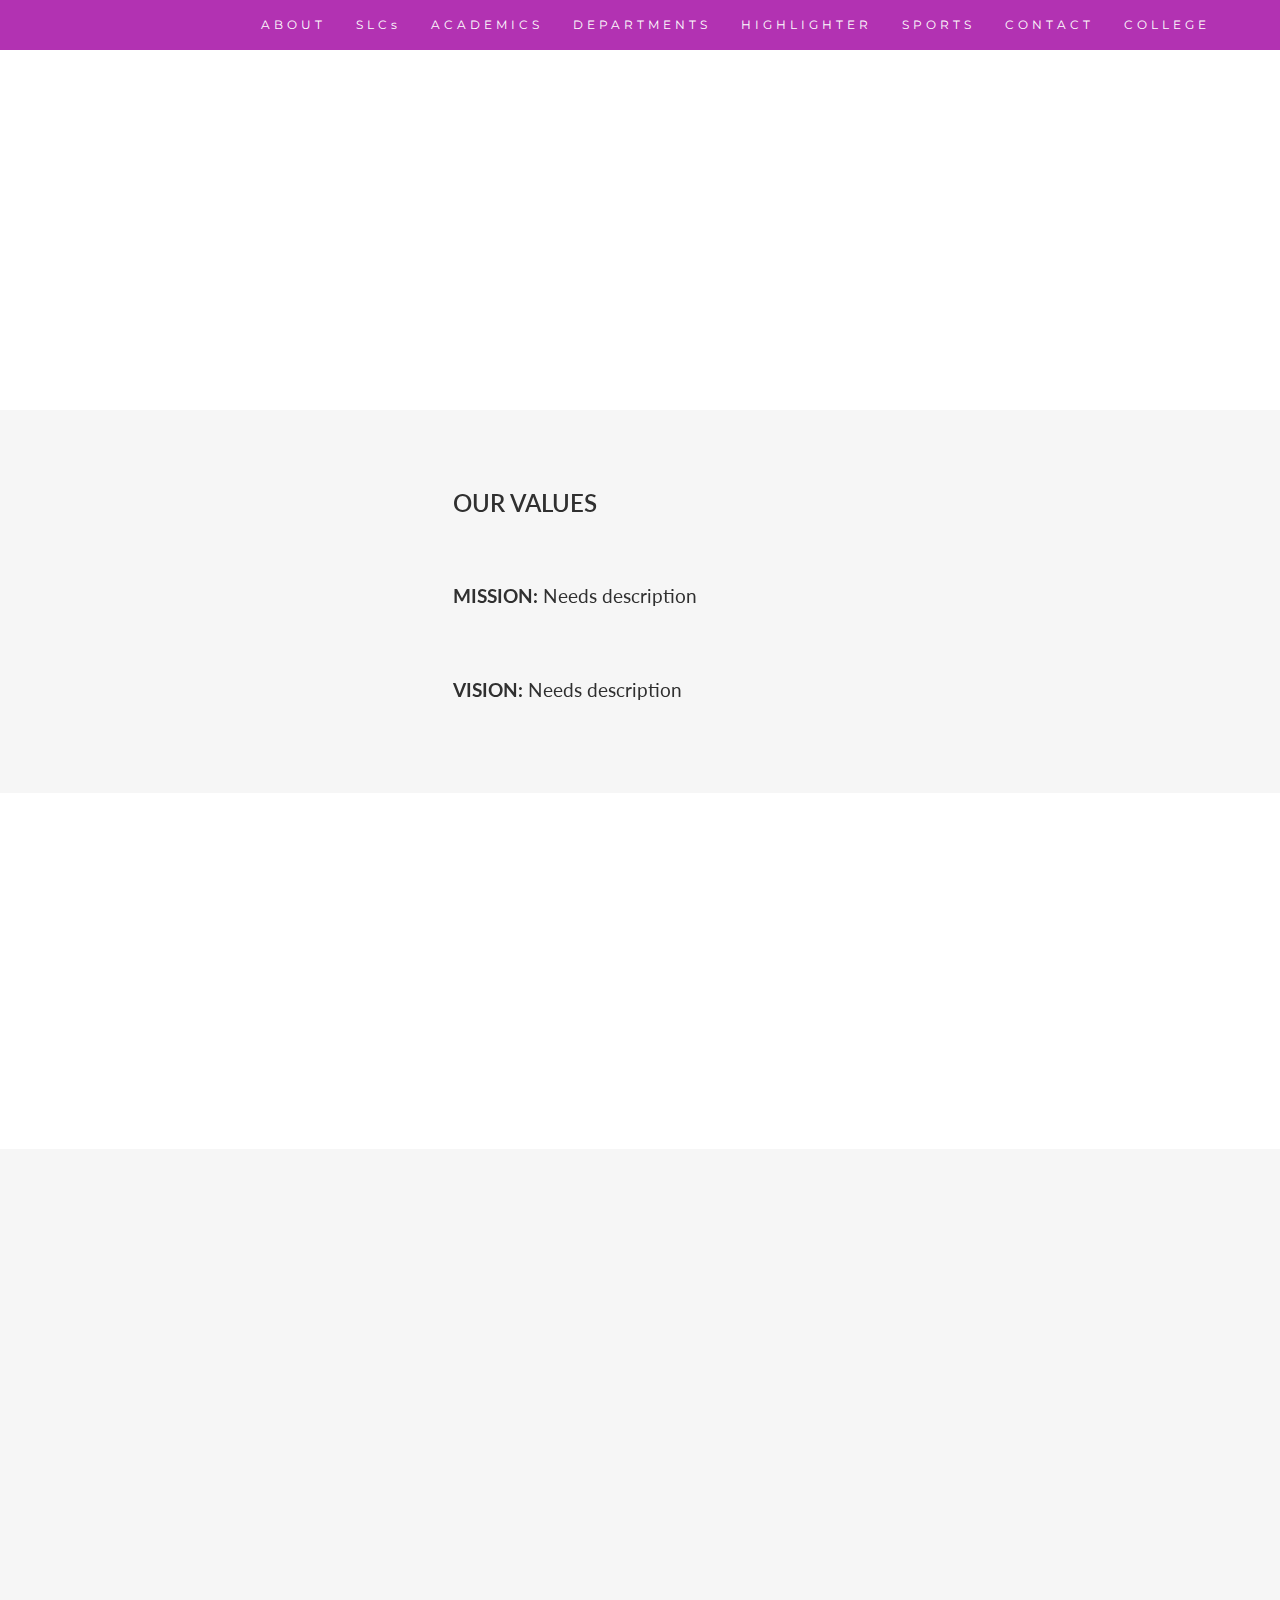
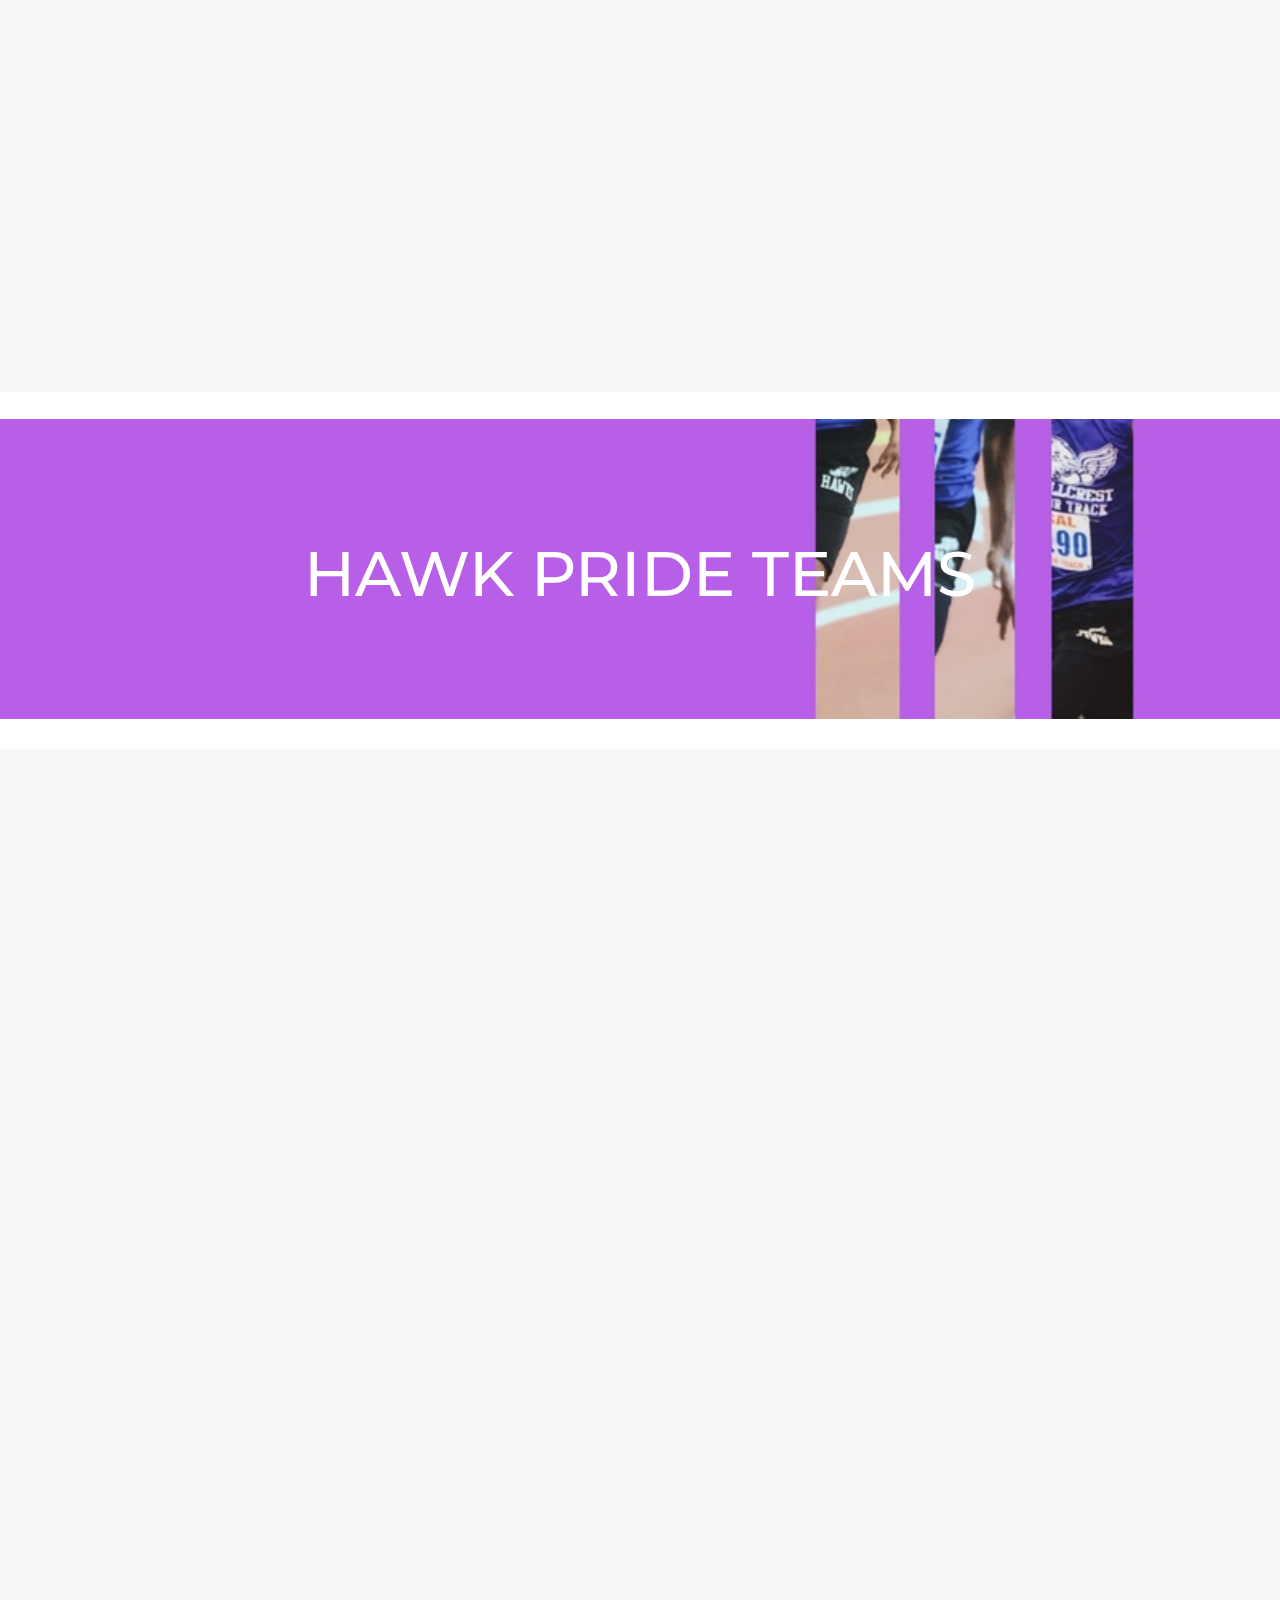
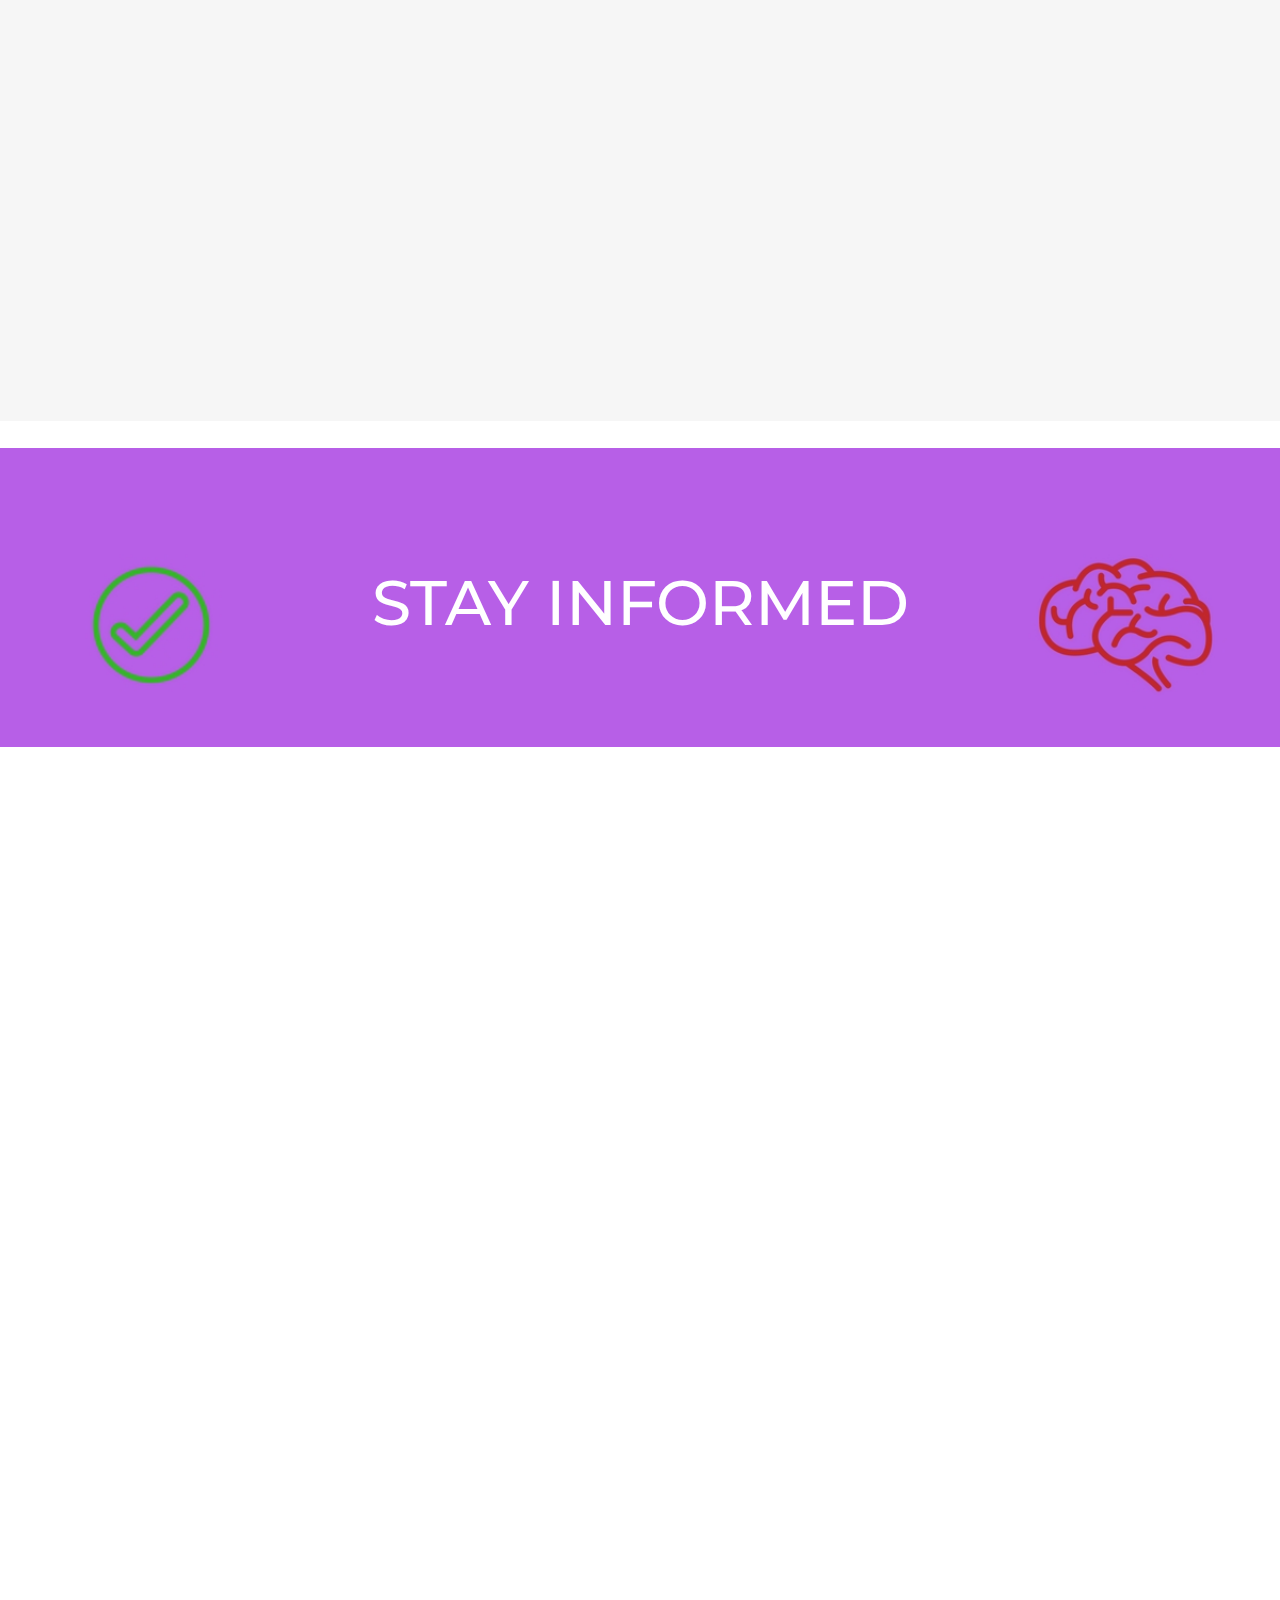
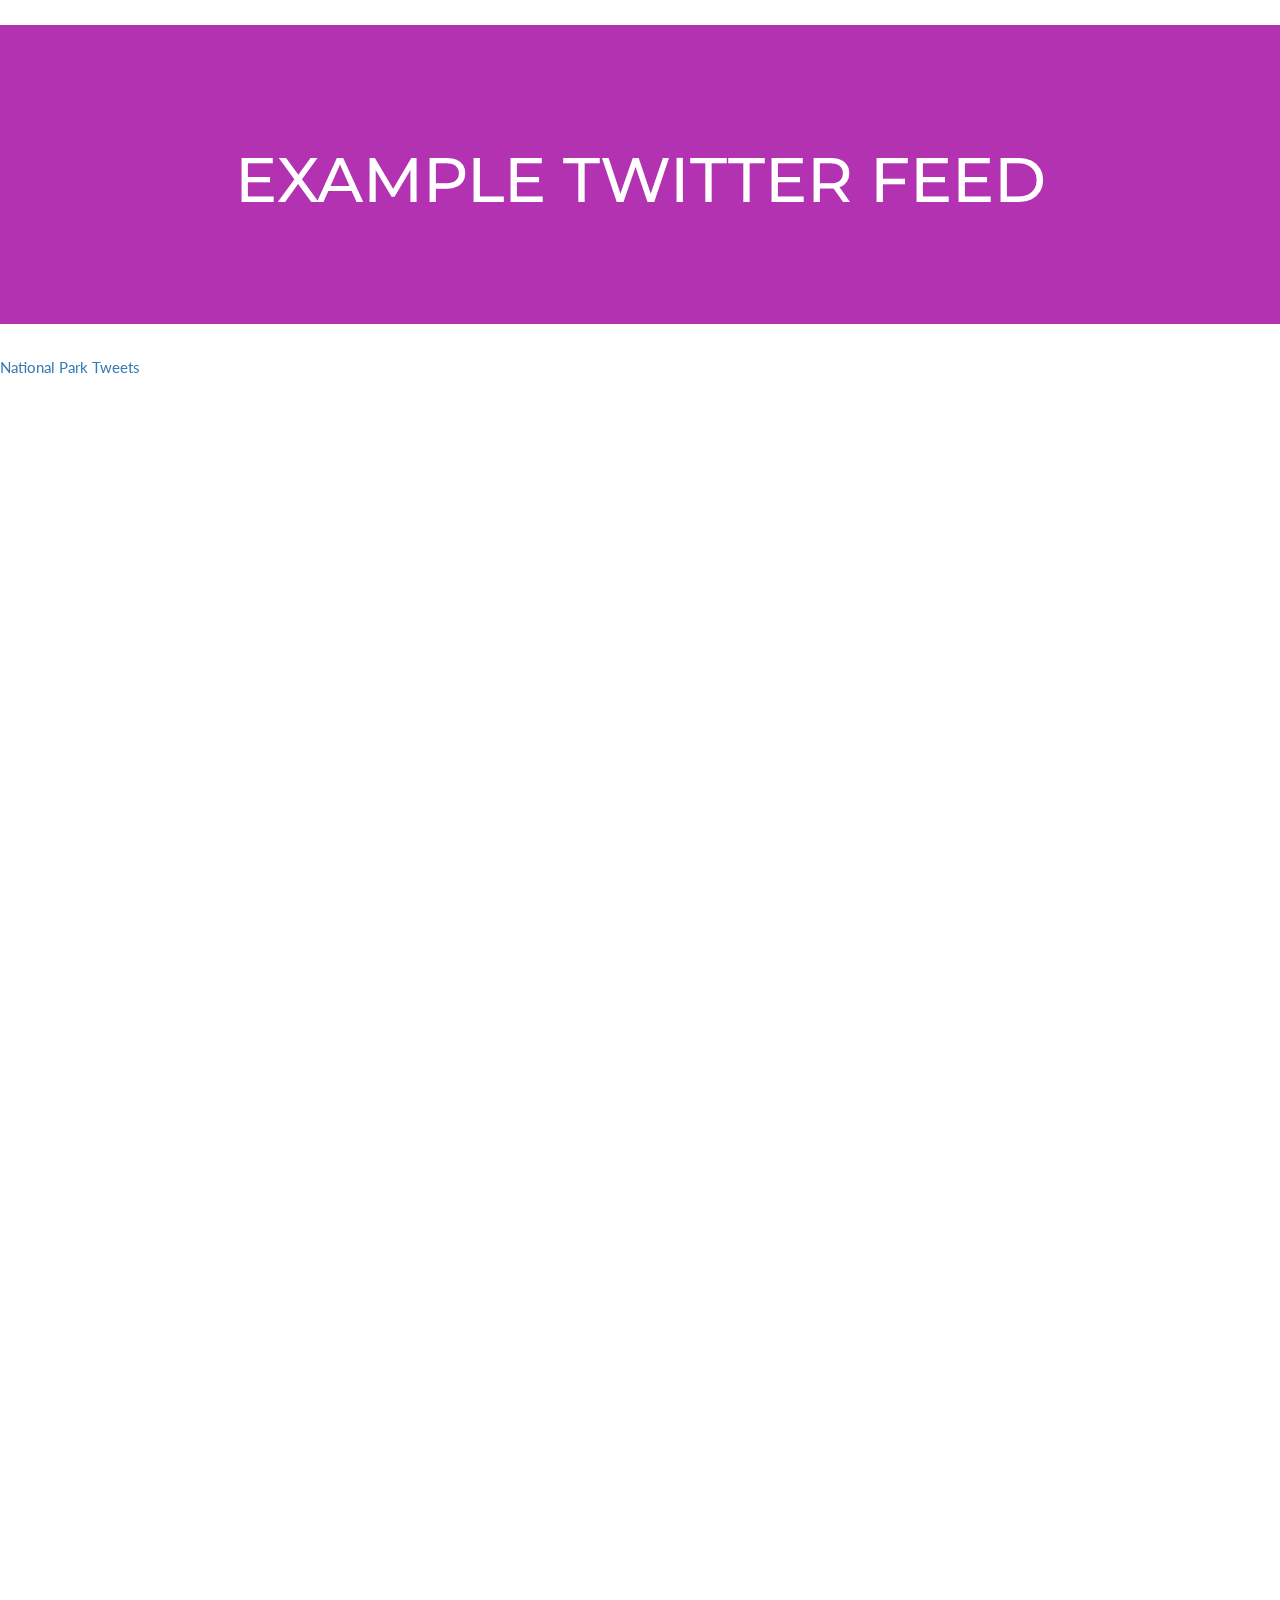
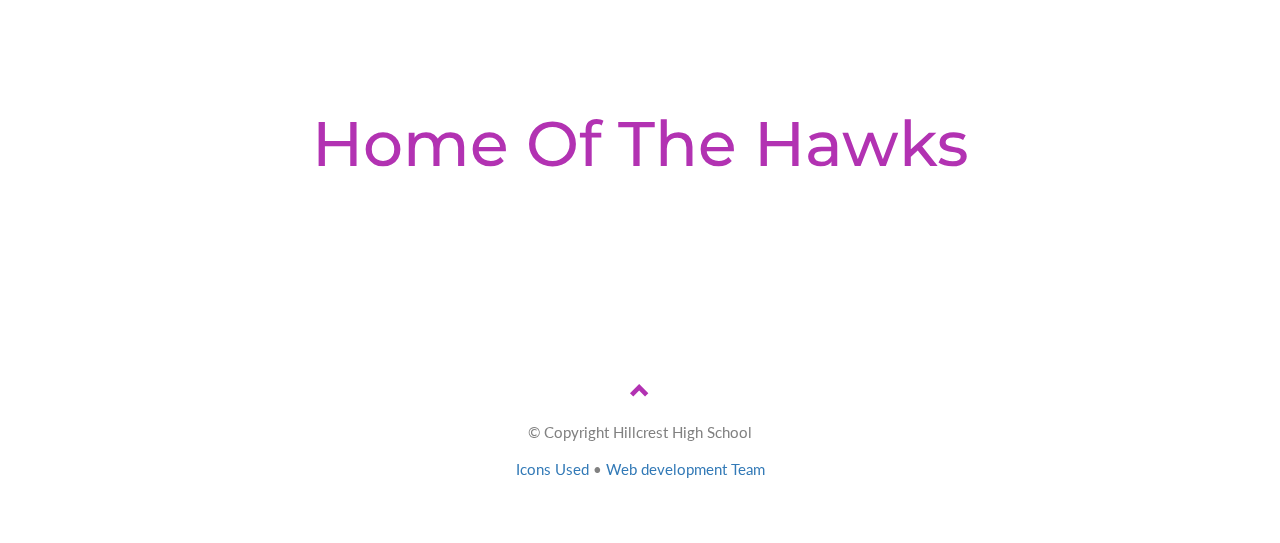
==== commit c6da5941: "Update index.html" ====
--- a/index.html
+++ b/index.html
@@ -31,11 +31,16 @@
       <button type="button" class="navbar-toggle" data-toggle="collapse" data-target="#myNavbar">
         <span class="icon-bar"></span>
         <span class="icon-bar"></span>
-        <span class="icon-bar"></span>         </button>
-      <a class="navbar-brand" href="main.html"><img src="img/fav.ico" width="50px" /></a>
+        <span class="icon-bar"></span>         
+      </button>      
+         <ul class="dropdown-menu">
+            <a class="navbar-brand" href="index.html"><img src="img/fav.ico" width="50px" /></a>
+                <li><a href="#">Action</a></li>             
+      </ul>
     </div>
     <div class="collapse navbar-collapse" id="myNavbar">
       <ul class="nav navbar-nav navbar-right">
+        
         <li><a href="about.html">ABOUT</a></li>
         <li><a href="slc.html">SLCs</a></li>
         <li><a href="academics.html">ACADEMICS</a></li>
@@ -147,54 +152,45 @@
   <div class="row slideanim">
     <div class="col-sm-4">
       <a href="sports.html#track" style="color: black;"><img src="img/sports/running.png" width="100px"/>
-      <h4>TRACK & FIELD</h4>
-      <p>NEEDS DESCRIPTIONS</p></a>
+      <h4>TRACK & FIELD</h4></a>
     </div>
     <div class="col-sm-4">
       <a href="sports.html#wrestling" style="color: black;"><img src="img/sports/wrestling.png" width="100px"/>
-      <h4>VARSITY WRESTLING</h4>
-      <p>Needs Description.</p></a>
+      <h4>VARSITY WRESTLING</h4></a>
     </div>
     <div class="col-sm-4">
       <a href="sports.html#gym" style="color: black;"><img src="img/sports/gym.png" width="100px"/>
-      <h4>VARSITY GYMNASTICS</h4>
-      <p>Nees Description.</p></a>
+      <h4>VARSITY GYMNASTICS</h4></a>
     </div>
   </div>
   <br><br>
   <div class="row slideanim">
     <div class="col-sm-4">
       <a href="slc.html#basketball" style="color: black;"><img src="img/sports/basketball.png" width="100px"/>
-      <h4>JUNIOR VARSITY/VARSITY <br> BASKETBALL</h4>
-      <p> Needs Description.</p></a>
+      <h4>JUNIOR VARSITY/VARSITY <br> BASKETBALL</h4></a>
     </div>
     <div class="col-sm-4">
       <a href="slc.html#soccer" style="color: black;"><img src="img/sports/soccer.png" width="100px"/>
-      <h4>VARSITY SOCCER</h4>
-      <p>Needs Description.</p></a>
+      <h4>VARSITY SOCCER</h4></a>
     </div>
     <div class="col-sm-4">
       <a href="sports.html#bowling" style="color: black;"><img src="img/sports/bowling.png" width="100px"/>
-      <h4>VARSITY BOWLING</h4>
-      <p>Needs Description.</p></a>
+      <h4>VARSITY BOWLING</h4></a>
     </div>
   </div>
   <br><br>
   <div class="row slideanim">
     <div class="col-sm-4">
       <a href="sports.html#tennis" style="color: black;"><img src="img/sports/tennis.png" width="100px"/>
-      <h4>VARSITY TENNIS</h4>
-      <p> Needs Description.</p></a>
+      <h4>VARSITY TENNIS</h4></a>
     </div>
     <div class="col-sm-4">
       <a href="sports.html#cross-country" style="color: black;"><img src="img/sports/running.png" width="100px"/>
-      <h4>CROSS COUNTRY</h4>
-      <p>Needs Description.</p></a>
+      <h4>CROSS COUNTRY</h4></a>
     </div>
     <div class="col-sm-4">
       <a href="sports.html#handball" style="color: black;"><img src="img/sports/handball.png" width="100px"/>
-      <h4>VARSITY HANDBALL</h4>
-      <p>Needs Description.</p>
+        <h4>VARSITY HANDBALL</h4></a>
     </div>
   </div>
     <br><br>
@@ -202,18 +198,15 @@
    
     <div class="col-sm-4">
       <a href="sports.html#volleyball" style="color: black;"><img src="img/sports/volleyball.png" width="100px"/>
-      <h4>JUNIOR VARSITY/VARSITY <br> VOLLEYBALL</h4>
-      <p>Needs Description.</p></a>
+      <h4>JUNIOR VARSITY/VARSITY <br> VOLLEYBALL</h4></a>
     </div>
     <div class="col-sm-4">
       <a href="sports.html#baseball" style="color: black;"><img src="img/sports/baseball.png" width="100px"/>
-      <h4>VARSITY BASEBALL</h4>
-      <p>Needs Description.</p></a>
+      <h4>VARSITY BASEBALL</h4></a>
     </div>
     <div class="col-sm-4">
       <a href="sports.html#softball" style="color: black;"><img src="img/sports/baseball.png" width="100px"/>
-      <h4>VARSITY SOFTBALL</h4>
-      <p>Needs Description.</p></a>
+      <h4>VARSITY SOFTBALL</h4></a>
     </div>
   </div>     
 <br><br>
@@ -221,13 +214,11 @@
    
     <div class="col-sm-6">
       <a href="sports.html#volleyball" style="color: black;"><img src="img/sports/cricket.png" width="100px"/>
-      <h4>JUNIOR VARSITY/VARSITY <br> VOLLEYBALL</h4>
-      <p>Needs Description.</p></a>
+      <h4>JUNIOR VARSITY/VARSITY <br> VOLLEYBALL</h4></a>
     </div> 
     <div class="col-sm-6">
       <a href="sports.html#golf" style="color: black;"><img src="img/sports/golf.png" width="100px"/>
-      <h4>VARSITY GOLF</h4>
-      <p>Needs Description.</p></a> 
+      <h4>VARSITY GOLF</h4></a> 
     </div>       
    
   </div>
@@ -265,7 +256,7 @@
         <p><strong>Castle Learning</strong></p>
         <p>Your child may be assigned homework(s)/test(s)/quiz(s) through this service. He/She will be registered into this service in school.</p>
         <hr>
-        <a href="http://www.castlelearning.com/">Click Here</a>
+        <a target="about_blank" href="http://www.castlelearning.com/">Click Here</a>
       </div>
     </div>
     <div class="col-sm-4">
@@ -345,6 +336,13 @@
     </div>
   </div>
 </div> <br>
+<!-- Twitter Feed-->
+<div id="twitter feed" class="jumbotron text-center" style="background-color: #b232b2; ">
+  <h1><a href="https://twitter.com/TwitterDev/timelines/539487832448843776" style="color: white;" target="about_blank">EXAMPLE TWITTER FEED</a></h1>   
+</div>
+<a class="twitter-grid" data-lang="en" data-limit="50" href="https://twitter.com/TwitterDev/timelines/539487832448843776">National Park Tweets</a> <script async src="//platform.twitter.com/widgets.js" charset="utf-8"></script>
+<script async src="https://platform.twitter.com/widgets.js"></script>
+<!-- End of Twitter Feed-->
 <!-- end of Stay Informed --> 
 
 <!-- Highlights -->
@@ -389,7 +387,7 @@
               <h2>Sabab AI Din</h2>              
             </div>
             <div class="modal-body text-center">
-                <img src="http://bloximages.chicago2.vip.townnews.com/qchron.com/content/tncms/assets/v3/editorial/5/4a/54a237f2-162b-11e7-b1e4-1f1404f7fbef/58de7dbc55e5f.image.jpg?resize=300%2C353" width="400">
+                <img src="http://bloximages.chicago2.vip.townnews.com/qchron.com/content/tncms/assets/v3/editorial/5/4a/54a237f2-162b-11e7-b1e4-1f1404f7fbef/58de7dbc55e5f.image.jpg?resize=300%2C353" width="300">
                 <br><br>
                 <button type="button" class="btn btn-default" data-dismiss="modal">Close</button>
             </div>
@@ -424,7 +422,7 @@
               <h2>"What's happening at Hillcrest High School?"</h2>              
             </div>
             <div class="modal-body text-center">
-                <img src="http://bloximages.chicago2.vip.townnews.com/qchron.com/content/tncms/assets/v3/editorial/2/43/2438cff4-1618-11e6-9c97-174e2ce3e49e/5730de7995b0f.image.jpg?resize=300%2C243" width="400">
+                <img src="http://bloximages.chicago2.vip.townnews.com/qchron.com/content/tncms/assets/v3/editorial/2/43/2438cff4-1618-11e6-9c97-174e2ce3e49e/5730de7995b0f.image.jpg?resize=300%2C243" width="300">
                 <br><br>
                 <button type="button" class="btn btn-default" data-dismiss="modal">Close</button>
             </div>
@@ -462,4 +460,4 @@
 <!-- end of footer -->
 
 </body>
-</html>+</html>
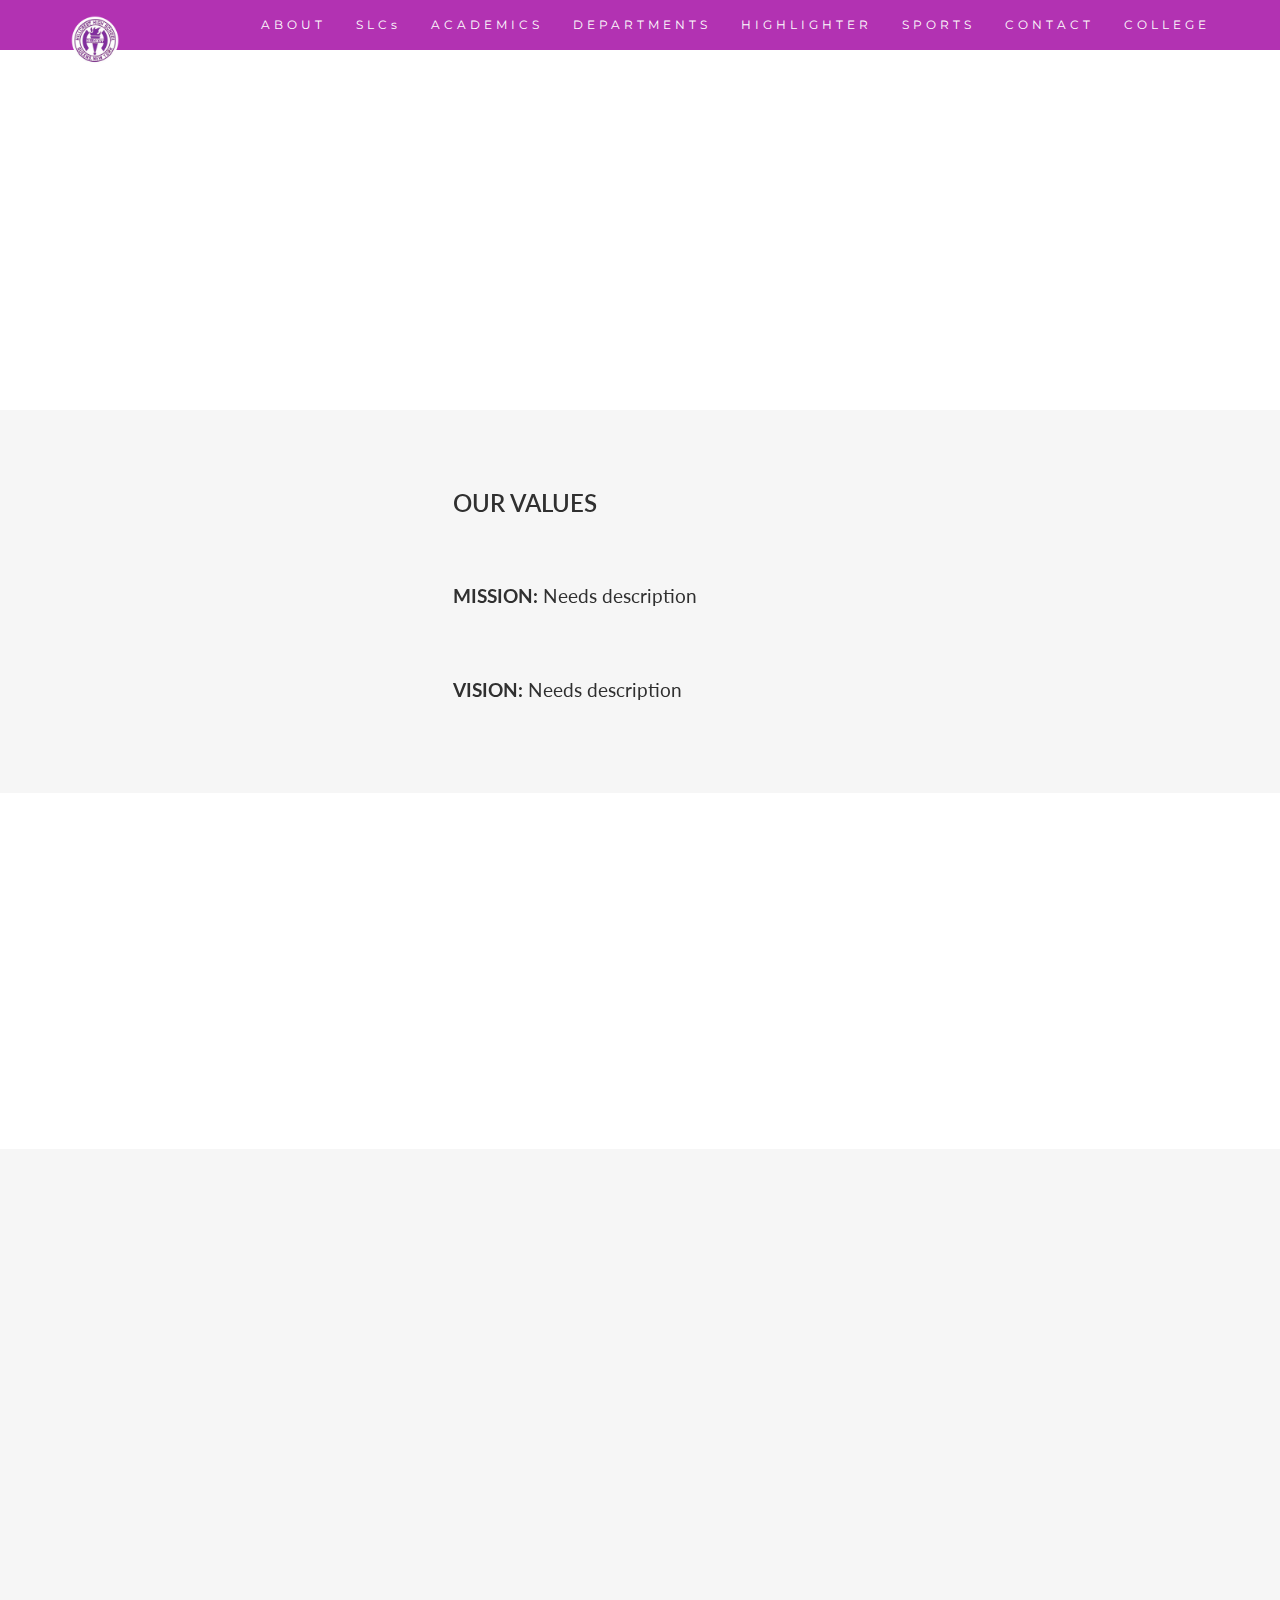
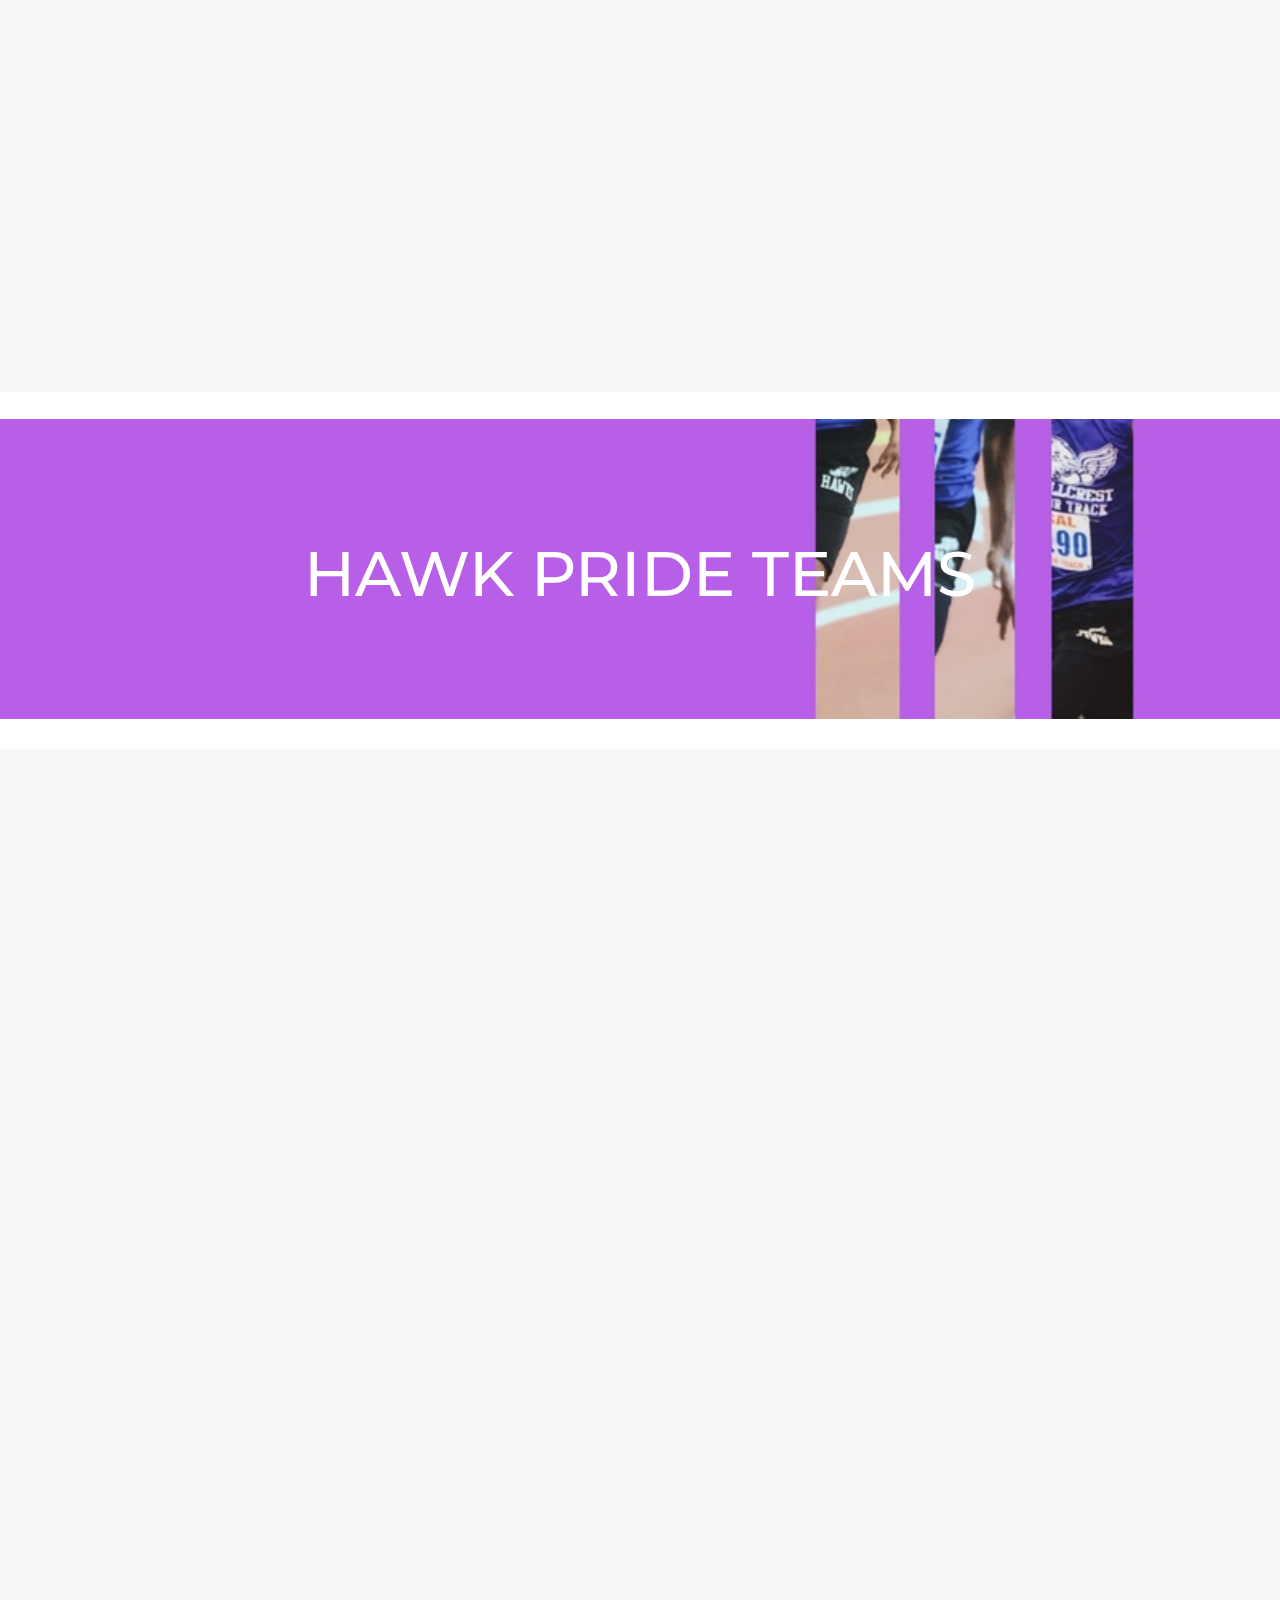
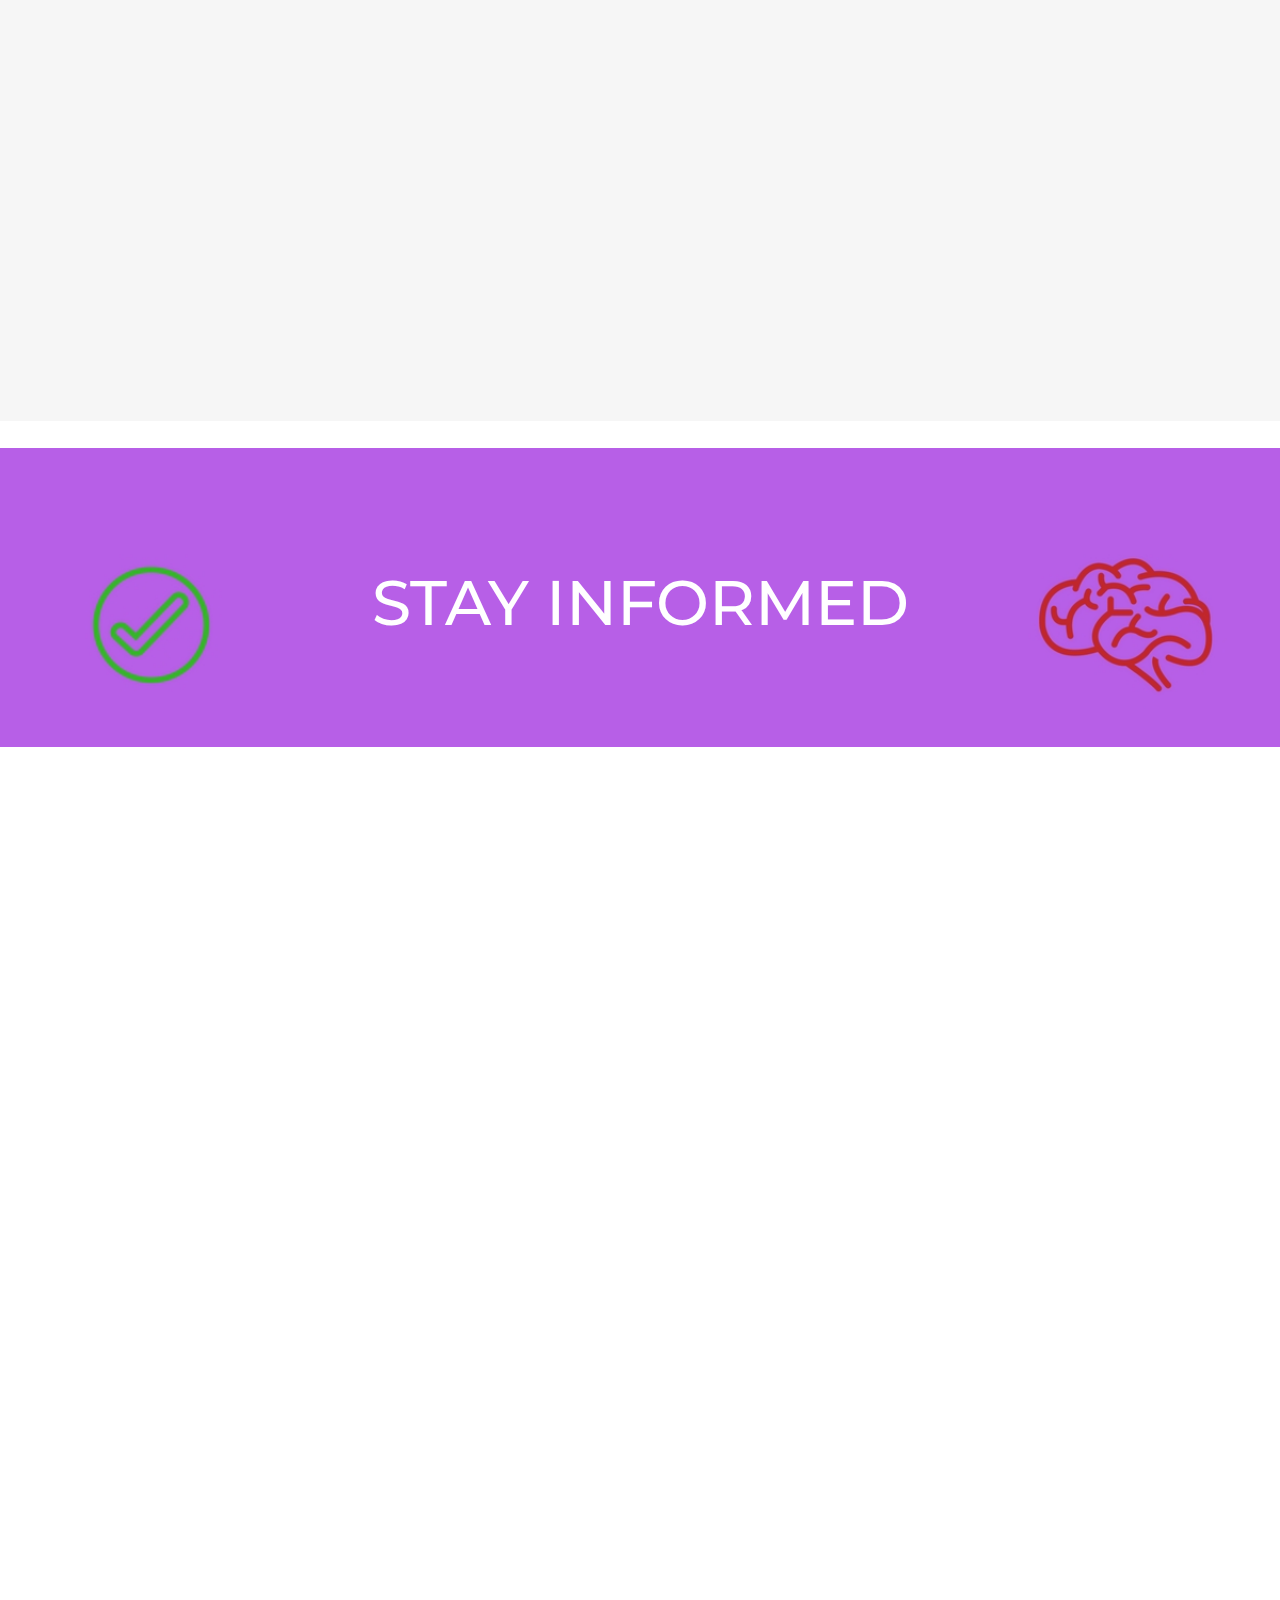
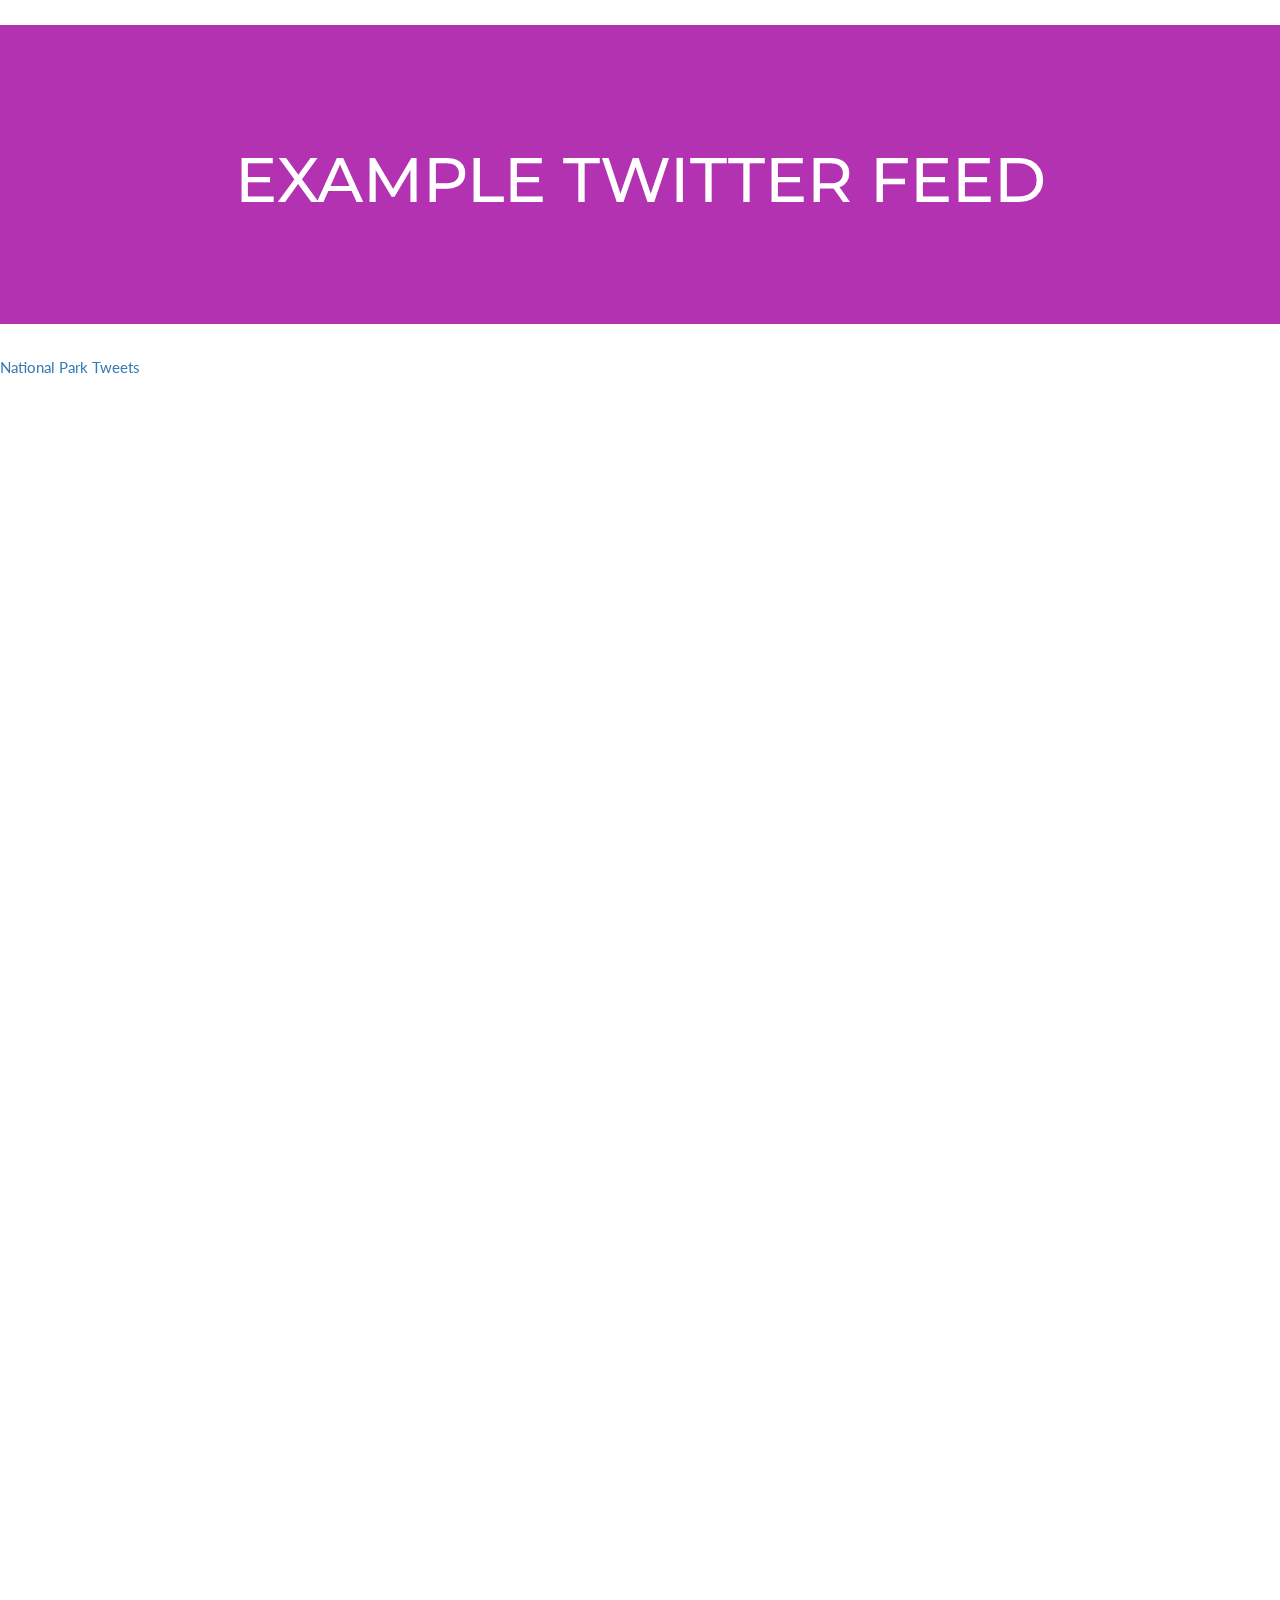
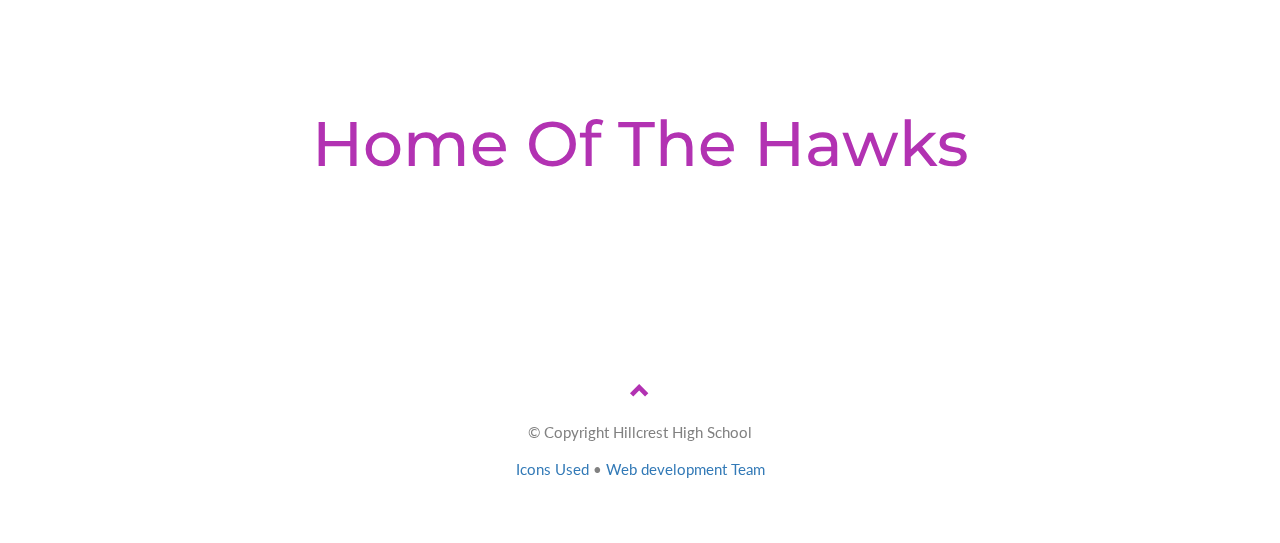
==== commit b4d3bb72: "Update index.html" ====
--- a/index.html
+++ b/index.html
@@ -32,15 +32,15 @@
         <span class="icon-bar"></span>
         <span class="icon-bar"></span>
         <span class="icon-bar"></span>         
-      </button>      
-         <ul class="dropdown-menu">
-            <a class="navbar-brand" href="index.html"><img src="img/fav.ico" width="50px" /></a>
-                <li><a href="#">Action</a></li>             
-      </ul>
+      </button>     
+      <a class="navbar-brand" href="index.html"><img src="img/fav.ico" width="50px" /></a>
+      
     </div>
     <div class="collapse navbar-collapse" id="myNavbar">
       <ul class="nav navbar-nav navbar-right">
-        
+           <ul class="dropdown-menu">            
+                <li><a href="#">Action</a></li>             
+           </ul>
         <li><a href="about.html">ABOUT</a></li>
         <li><a href="slc.html">SLCs</a></li>
         <li><a href="academics.html">ACADEMICS</a></li>
